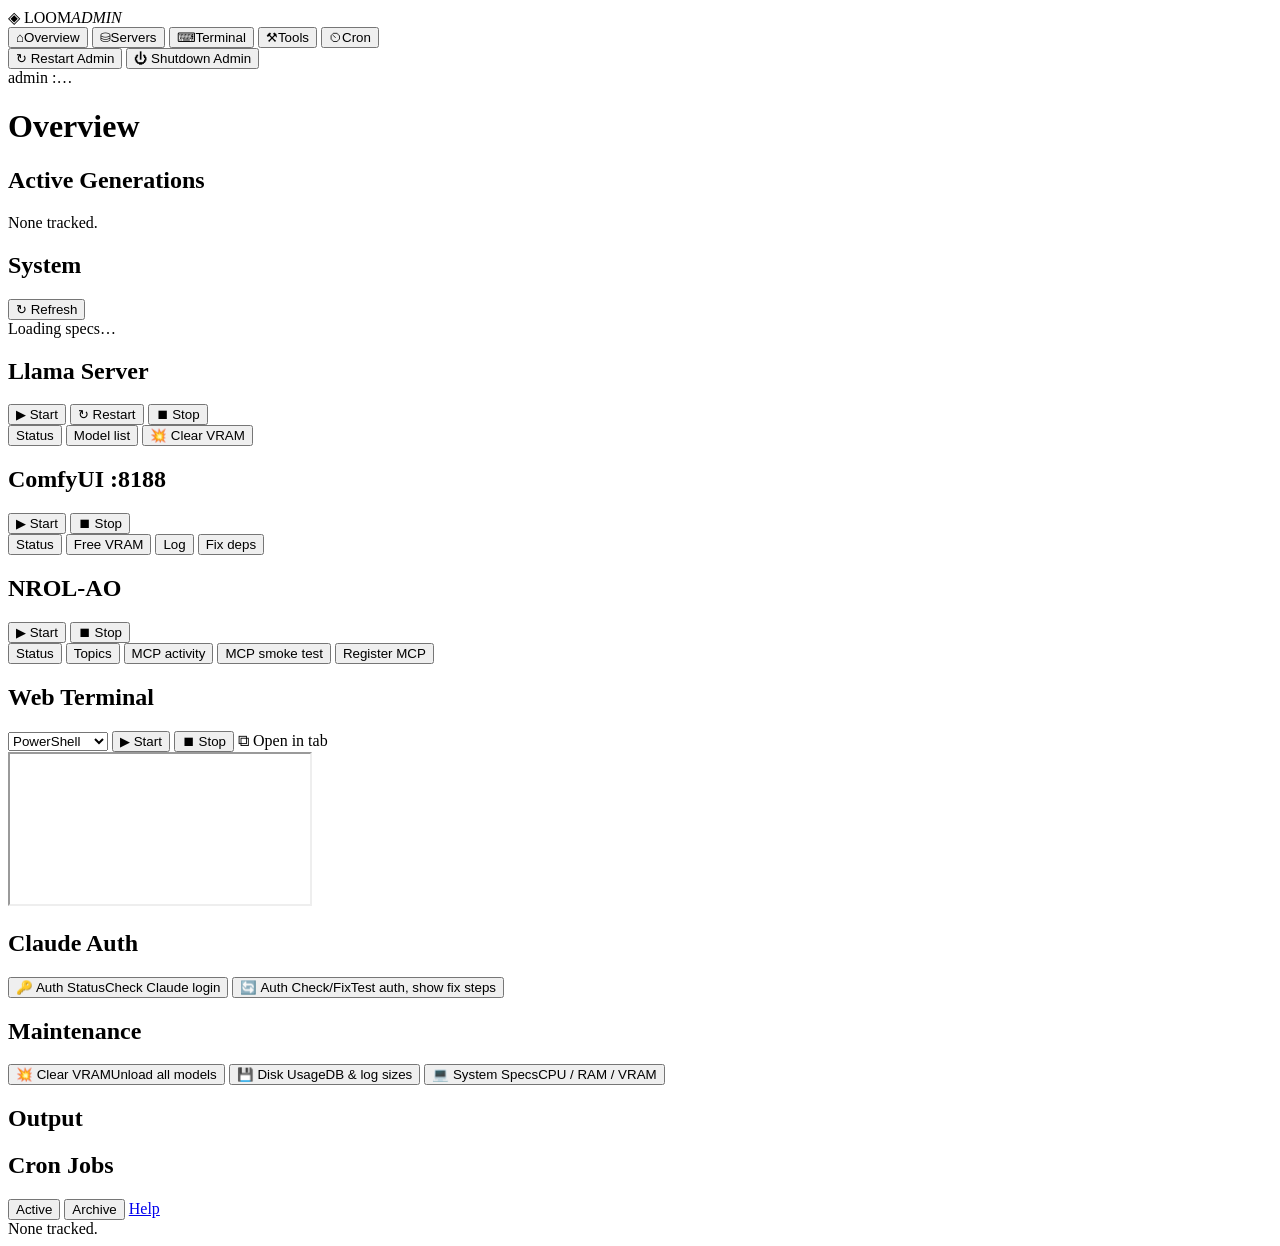
==== static/admin/index.html @ d2b14dba "feat(admin): slick dashboard SPA + ttyd web terminal Replace the 600-line server-rendered f-string d" ====
<!DOCTYPE html>
<html lang="en">
<head>
    <meta charset="UTF-8">
    <meta name="viewport" content="width=device-width, initial-scale=1.0">
    <title>Loom Admin</title>
    <link rel="icon" href="data:image/svg+xml,<svg xmlns='http://www.w3.org/2000/svg' viewBox='0 0 32 32'><text x='4' y='25' font-size='24' fill='%2300ffff'>◈</text></svg>">
    <link rel="preconnect" href="https://fonts.googleapis.com">
    <link rel="preconnect" href="https://fonts.gstatic.com" crossorigin>
    <link href="https://fonts.googleapis.com/css2?family=Orbitron:wght@400;500;600;700&family=Space+Grotesk:wght@300;400;500;600;700&display=swap" rel="stylesheet">
    <link rel="stylesheet" href="/assets/admin.css?v=1">
</head>
<body>
    <div class="bg-glow bg-glow-1"></div>
    <div class="bg-glow bg-glow-2"></div>
    <div class="bg-grid"></div>

    <div id="shell">
        <aside id="sidebar">
            <div class="brand">
                <span class="brand-mark">◈</span>
                <span class="brand-text">LOOM<em>ADMIN</em></span>
            </div>
            <nav id="nav">
                <button class="nav-item active" data-view="overview"><span class="nav-icon">⌂</span><span class="nav-label">Overview</span></button>
                <button class="nav-item" data-view="servers"><span class="nav-icon">⛁</span><span class="nav-label">Servers</span></button>
                <button class="nav-item" data-view="terminal"><span class="nav-icon">⌨</span><span class="nav-label">Terminal</span></button>
                <button class="nav-item" data-view="tools"><span class="nav-icon">⚒</span><span class="nav-label">Tools</span></button>
                <button class="nav-item" data-view="cron"><span class="nav-icon">⏲</span><span class="nav-label">Cron</span></button>
            </nav>
            <div class="sidebar-foot">
                <div class="pulse-grid" id="pulse-grid" title="Live port probes"></div>
                <button class="btn btn-cyan btn-block" id="btn-admin-restart">↻ Restart Admin</button>
                <button class="btn btn-warn btn-block" id="btn-admin-shutdown">⏻ Shutdown Admin</button>
                <div class="foot-note">admin :<span id="admin-port">…</span></div>
            </div>
        </aside>

        <main id="content">
            <header id="topbar">
                <h1 id="view-title">Overview</h1>
                <div id="quick-links" class="quick-links"></div>
            </header>

            <!-- ── Overview ─────────────────────────────────────────── -->
            <section id="view-overview" class="view active">
                <div class="card-row" id="instance-cards"></div>

                <div class="card">
                    <div class="card-head">
                        <h2>Active Generations <span class="count" id="gens-count"></span></h2>
                    </div>
                    <div id="generations-empty" class="empty-note">None tracked.</div>
                    <table id="generations-table" class="data-table" style="display:none;">
                        <thead><tr><th>Conv</th><th>Draft</th><th>PID</th><th>Status</th><th>Mode</th><th>Age</th><th></th></tr></thead>
                        <tbody id="generations-body"></tbody>
                    </table>
                </div>

                <div class="card">
                    <div class="card-head">
                        <h2>System</h2>
                        <button class="btn btn-ghost" id="btn-specs-refresh">↻ Refresh</button>
                    </div>
                    <div id="specs-panel" class="specs-host"><div class="empty-note">Loading specs…</div></div>
                </div>
            </section>

            <!-- ── Servers ──────────────────────────────────────────── -->
            <section id="view-servers" class="view">
                <div class="card server-card" data-server="llama">
                    <div class="card-head">
                        <h2><span class="dot" id="dot-llama"></span> Llama Server <span class="port-tag" id="llama-port-tag"></span></h2>
                        <div class="head-actions">
                            <button class="btn btn-green" onclick="runTool('llama-start', {target:'out-llama'})">▶ Start</button>
                            <button class="btn btn-cyan" onclick="runTool('llama-restart', {target:'out-llama'})">↻ Restart</button>
                            <button class="btn btn-warn" onclick="confirmTool('llama-stop', 'Stop Llama Server?', {target:'out-llama'})">⏹ Stop</button>
                        </div>
                    </div>
                    <div class="action-row">
                        <button class="btn btn-ghost" onclick="runTool('llama-status', {target:'out-llama'})">Status</button>
                        <button class="btn btn-ghost" onclick="runTool('llama-models', {target:'out-llama'})">Model list</button>
                        <button class="btn btn-ghost" onclick="runTool('clear-vram', {target:'out-llama'})">💥 Clear VRAM</button>
                    </div>
                    <pre class="server-out" id="out-llama"></pre>
                </div>

                <div class="card server-card" data-server="comfy">
                    <div class="card-head">
                        <h2><span class="dot" id="dot-comfy"></span> ComfyUI <span class="port-tag">:8188</span></h2>
                        <div class="head-actions">
                            <button class="btn btn-green" onclick="runTool('comfyui-start', {target:'out-comfy'})">▶ Start</button>
                            <button class="btn btn-warn" onclick="confirmTool('comfyui-stop', 'Kill ComfyUI?', {target:'out-comfy'})">⏹ Stop</button>
                        </div>
                    </div>
                    <div class="action-row">
                        <button class="btn btn-ghost" onclick="runTool('comfyui-status', {target:'out-comfy'})">Status</button>
                        <button class="btn btn-ghost" onclick="runTool('comfyui-free', {target:'out-comfy'})">Free VRAM</button>
                        <button class="btn btn-ghost" onclick="runTool('comfyui-log', {target:'out-comfy', method:'GET'})">Log</button>
                        <button class="btn btn-ghost" onclick="runTool('comfyui-fix-deps', {target:'out-comfy'})">Fix deps</button>
                    </div>
                    <pre class="server-out" id="out-comfy"></pre>
                </div>

                <div class="card server-card" data-server="nrol">
                    <div class="card-head">
                        <h2><span class="dot" id="dot-nrol"></span> NROL-AO <span class="port-tag" id="nrol-port-tag"></span></h2>
                        <div class="head-actions">
                            <button class="btn btn-green" onclick="runTool('nrol-dashboard-start', {target:'out-nrol'})">▶ Start</button>
                            <button class="btn btn-warn" onclick="confirmTool('nrol-dashboard-stop', 'Stop NROL-AO dashboard if Loom admin launched it?', {target:'out-nrol'})">⏹ Stop</button>
                        </div>
                    </div>
                    <div class="action-row">
                        <button class="btn btn-ghost" onclick="runTool('nrol-status', {target:'out-nrol'})">Status</button>
                        <button class="btn btn-ghost" onclick="runTool('nrol-topic-status', {target:'out-nrol'})">Topics</button>
                        <button class="btn btn-ghost" onclick="runTool('nrol-mcp-activity', {target:'out-nrol'})">MCP activity</button>
                        <button class="btn btn-ghost" onclick="runTool('nrol-mcp-smoke', {target:'out-nrol'})">MCP smoke test</button>
                        <button class="btn btn-ghost" onclick="confirmTool('nrol-mcp-register', 'Register nrol-ao MCP in Claude Code user config?', {target:'out-nrol'})">Register MCP</button>
                    </div>
                    <pre class="server-out" id="out-nrol"></pre>
                </div>
            </section>

            <!-- ── Terminal ─────────────────────────────────────────── -->
            <section id="view-terminal" class="view">
                <div class="card term-card">
                    <div class="card-head">
                        <h2><span class="dot" id="dot-ttyd"></span> Web Terminal <span class="port-tag" id="ttyd-port-tag"></span></h2>
                        <div class="head-actions">
                            <select id="ttyd-shell" class="select">
                                <option value="powershell">PowerShell</option>
                                <option value="cmd">cmd</option>
                                <option value="claude">Claude Code</option>
                            </select>
                            <button class="btn btn-green" id="btn-ttyd-start">▶ Start</button>
                            <button class="btn btn-warn" id="btn-ttyd-stop">⏹ Stop</button>
                            <a class="btn btn-ghost" id="ttyd-open" target="_blank" rel="noopener">⧉ Open in tab</a>
                        </div>
                    </div>
                    <div id="ttyd-hint" class="empty-note"></div>
                    <iframe id="ttyd-frame" title="ttyd terminal"></iframe>
                </div>
            </section>

            <!-- ── Tools ────────────────────────────────────────────── -->
            <section id="view-tools" class="view">
                <div class="card">
                    <div class="card-head"><h2>Claude Auth</h2></div>
                    <div class="tools-grid">
                        <button class="tool-btn" onclick="runTool('auth-status')"><span class="icon">🔑</span> Auth Status<span class="label">Check Claude login</span></button>
                        <button class="tool-btn" onclick="runTool('auth-refresh')"><span class="icon">🔄</span> Auth Check/Fix<span class="label">Test auth, show fix steps</span></button>
                    </div>
                </div>
                <div class="card">
                    <div class="card-head"><h2>Maintenance</h2></div>
                    <div class="tools-grid">
                        <button class="tool-btn" onclick="runTool('clear-vram')"><span class="icon">💥</span> Clear VRAM<span class="label">Unload all models</span></button>
                        <button class="tool-btn" onclick="runTool('disk-usage')"><span class="icon">💾</span> Disk Usage<span class="label">DB &amp; log sizes</span></button>
                        <button class="tool-btn" onclick="runTool('system-specs')"><span class="icon">💻</span> System Specs<span class="label">CPU / RAM / VRAM</span></button>
                    </div>
                </div>
                <div class="card">
                    <div class="card-head"><h2>Output</h2></div>
                    <div id="tool-output"></div>
                </div>
            </section>

            <!-- ── Cron ─────────────────────────────────────────────── -->
            <section id="view-cron" class="view">
                <div class="card">
                    <div class="card-head">
                        <h2>Cron Jobs <span class="count" id="cron-count"></span></h2>
                        <div class="head-actions">
                            <button id="cron-active-tab" class="btn btn-ghost active" onclick="setCronTab(false)">Active</button>
                            <button id="cron-archive-tab" class="btn btn-ghost" onclick="setCronTab(true)">Archive</button>
                            <a href="/api/cron-help-proxy" target="_blank" class="btn btn-ghost">Help</a>
                        </div>
                    </div>
                    <div id="cron-empty" class="empty-note">None tracked.</div>
                    <table id="cron-table" class="data-table" style="display:none;">
                        <thead><tr><th>ID</th><th>Conv</th><th>Script</th><th>Repeat</th><th>Last</th><th>Next</th><th>Status</th><th>Details</th><th>Actions</th></tr></thead>
                        <tbody id="cron-body"></tbody>
                    </table>
                </div>
            </section>
        </main>
    </div>

    <div id="toast"></div>
    <script src="/assets/admin.js?v=1"></script>
</body>
</html>
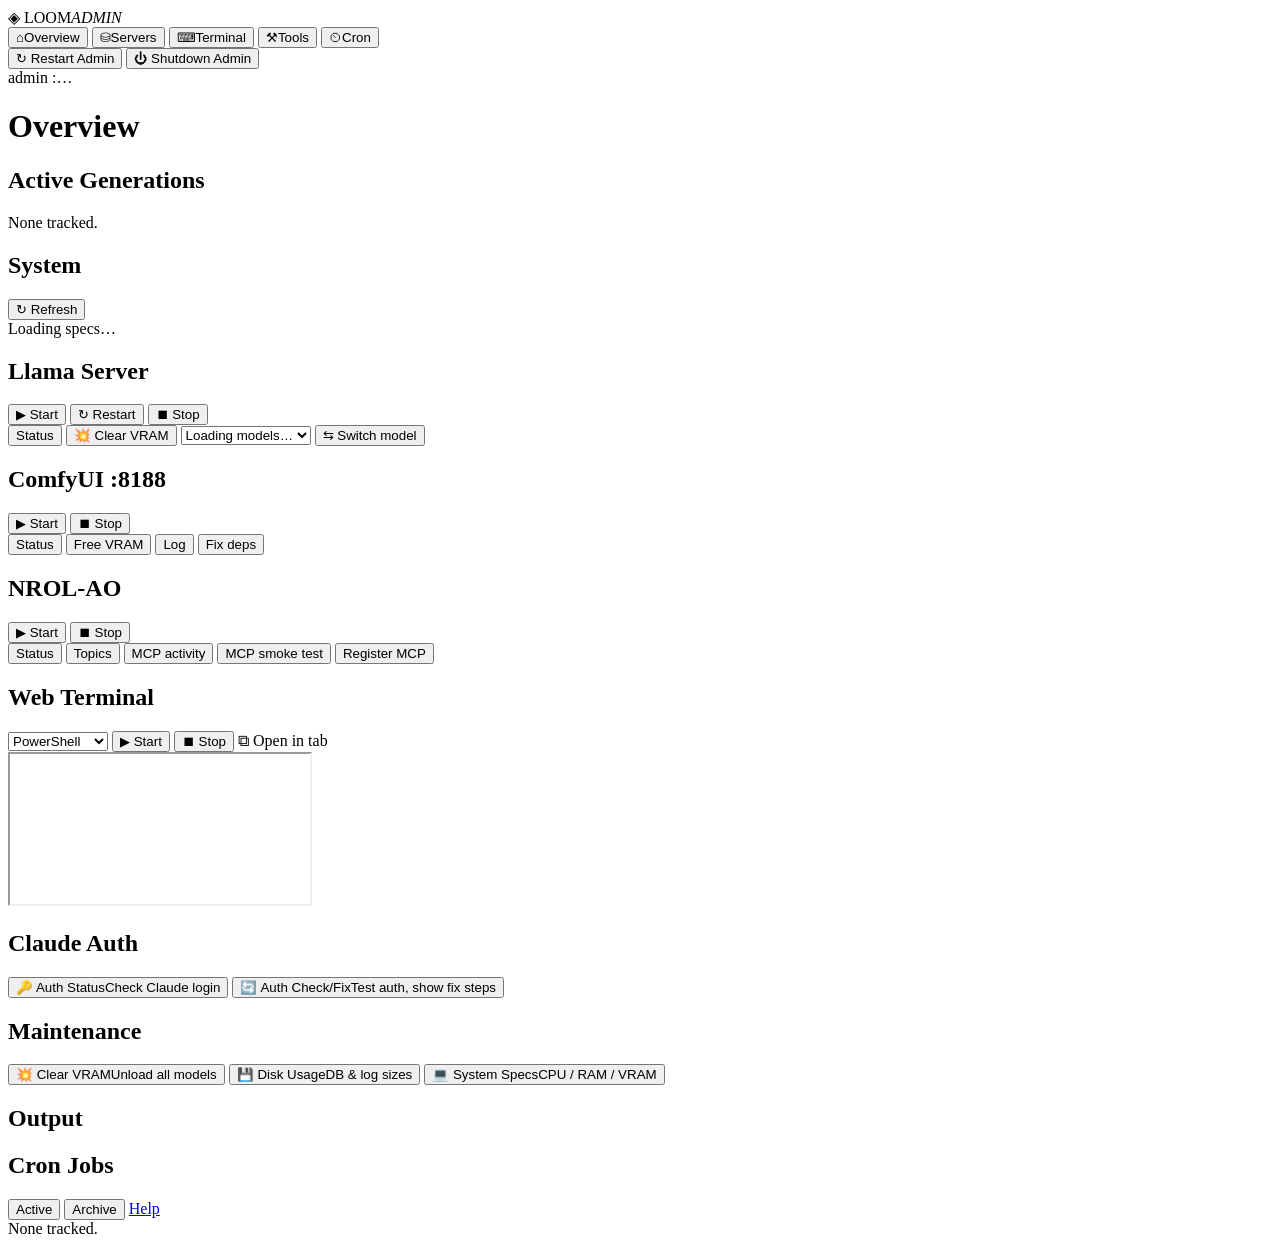
==== commit 6b25fcd5: "fix(ui+admin): NROL-AO conversation badge, admin CORS, llama switch-model control NROL-AO operator c" ====
--- a/static/admin/index.html
+++ b/static/admin/index.html
@@ -8,7 +8,7 @@
     <link rel="preconnect" href="https://fonts.googleapis.com">
     <link rel="preconnect" href="https://fonts.gstatic.com" crossorigin>
     <link href="https://fonts.googleapis.com/css2?family=Orbitron:wght@400;500;600;700&family=Space+Grotesk:wght@300;400;500;600;700&display=swap" rel="stylesheet">
-    <link rel="stylesheet" href="/assets/admin.css?v=1">
+    <link rel="stylesheet" href="/assets/admin.css?v=2">
 </head>
 <body>
     <div class="bg-glow bg-glow-1"></div>
@@ -79,8 +79,12 @@
                     </div>
                     <div class="action-row">
                         <button class="btn btn-ghost" onclick="runTool('llama-status', {target:'out-llama'})">Status</button>
-                        <button class="btn btn-ghost" onclick="runTool('llama-models', {target:'out-llama'})">Model list</button>
                         <button class="btn btn-ghost" onclick="runTool('clear-vram', {target:'out-llama'})">💥 Clear VRAM</button>
+                        <span class="action-spacer"></span>
+                        <select id="llama-model-switch" class="select" title="Switch llama-server to another GGUF (stop + reload, ~30-90s)">
+                            <option value="">Loading models…</option>
+                        </select>
+                        <button class="btn btn-cyan" id="btn-llama-switch" title="Restart llama-server with the selected model">⇆ Switch model</button>
                     </div>
                     <pre class="server-out" id="out-llama"></pre>
                 </div>
@@ -187,6 +191,6 @@
     </div>
 
     <div id="toast"></div>
-    <script src="/assets/admin.js?v=1"></script>
+    <script src="/assets/admin.js?v=2"></script>
 </body>
 </html>
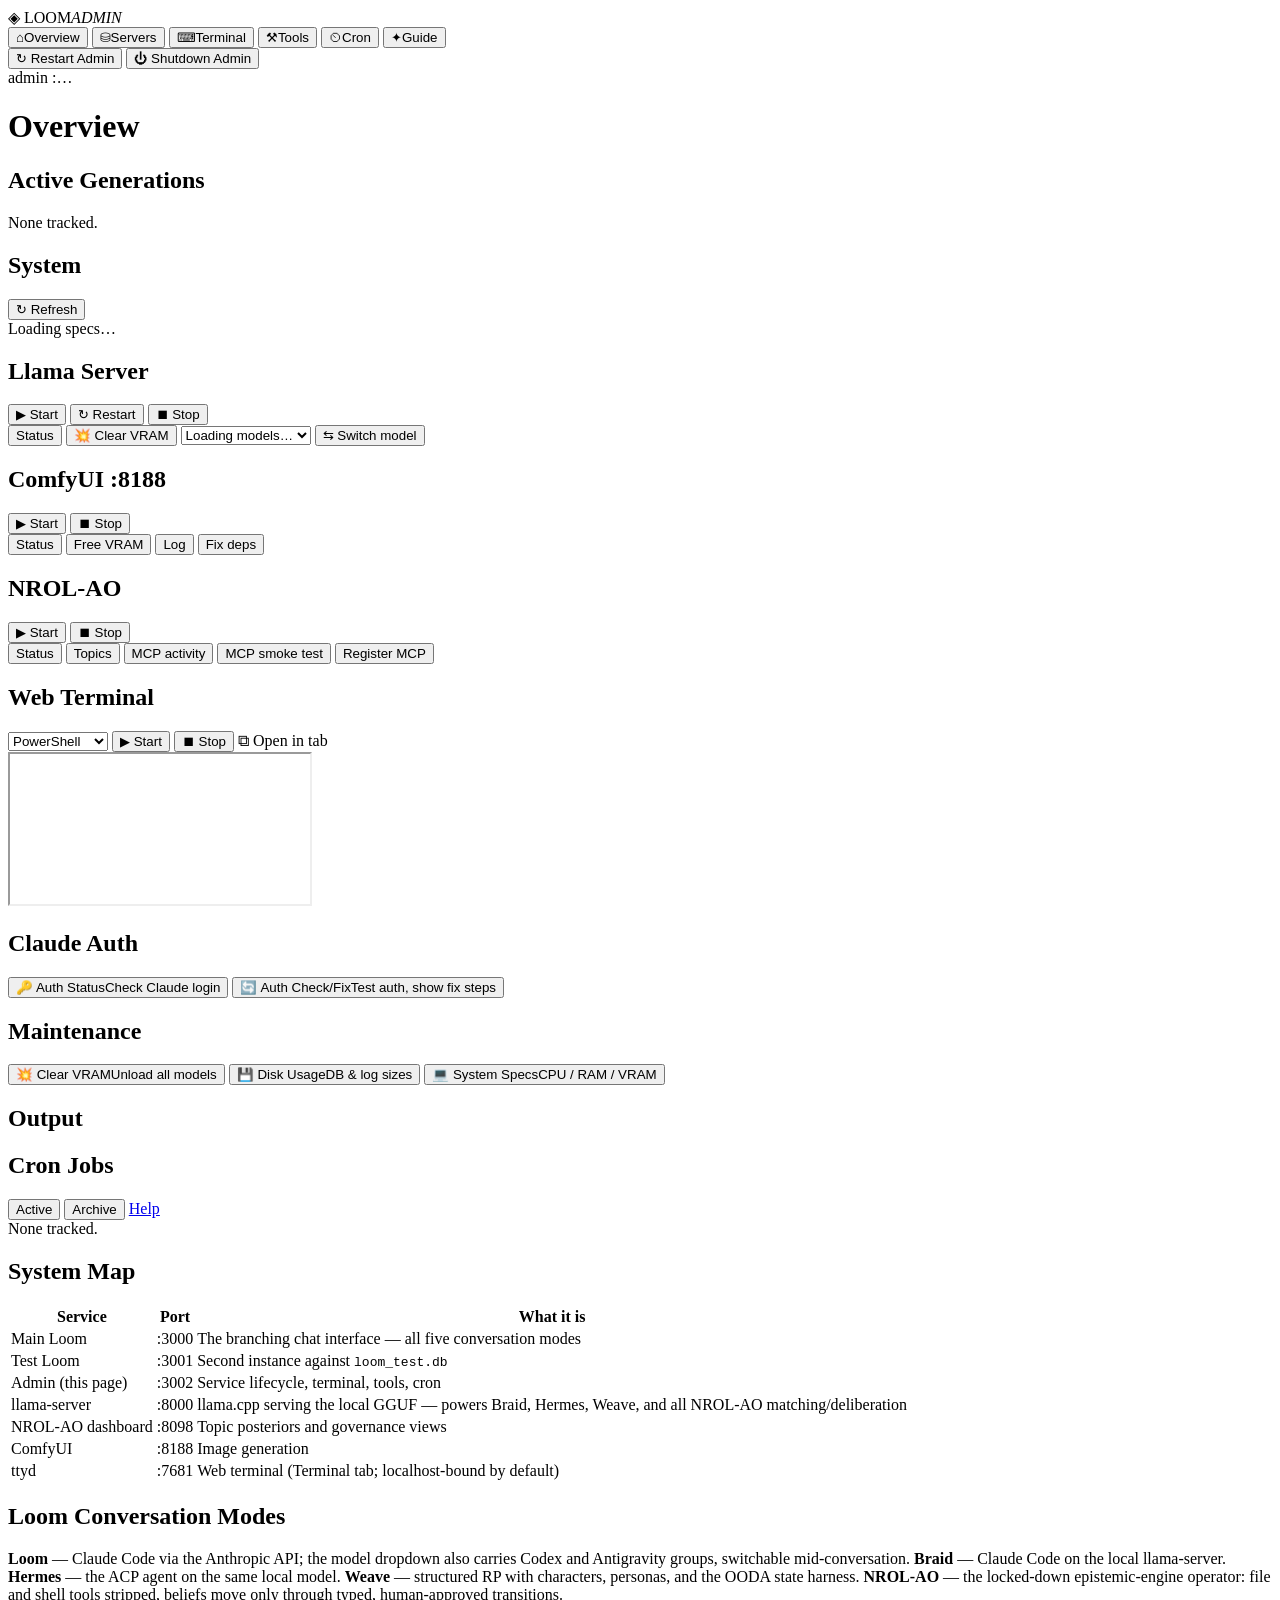
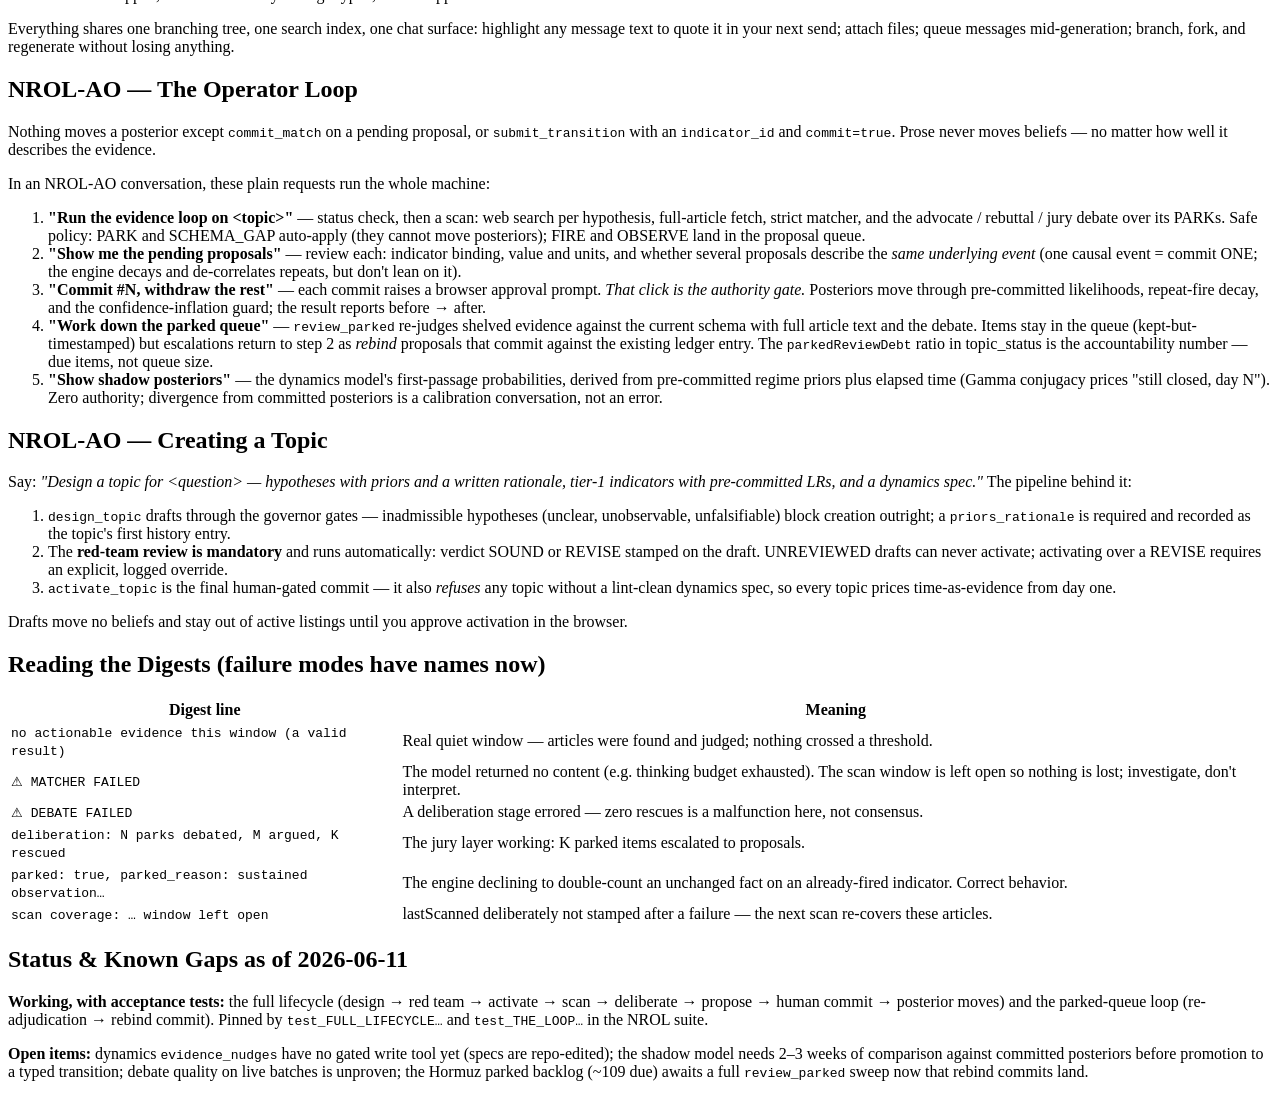
==== commit bbd363d3: "docs(admin): Guide tab — system map, modes, NROL-AO operator manual, digest glossary A user guide li" ====
--- a/static/admin/index.html
+++ b/static/admin/index.html
@@ -8,7 +8,7 @@
     <link rel="preconnect" href="https://fonts.googleapis.com">
     <link rel="preconnect" href="https://fonts.gstatic.com" crossorigin>
     <link href="https://fonts.googleapis.com/css2?family=Orbitron:wght@400;500;600;700&family=Space+Grotesk:wght@300;400;500;600;700&display=swap" rel="stylesheet">
-    <link rel="stylesheet" href="/assets/admin.css?v=2">
+    <link rel="stylesheet" href="/assets/admin.css?v=3">
 </head>
 <body>
     <div class="bg-glow bg-glow-1"></div>
@@ -27,6 +27,7 @@
                 <button class="nav-item" data-view="terminal"><span class="nav-icon">⌨</span><span class="nav-label">Terminal</span></button>
                 <button class="nav-item" data-view="tools"><span class="nav-icon">⚒</span><span class="nav-label">Tools</span></button>
                 <button class="nav-item" data-view="cron"><span class="nav-icon">⏲</span><span class="nav-label">Cron</span></button>
+                <button class="nav-item" data-view="guide"><span class="nav-icon">✦</span><span class="nav-label">Guide</span></button>
             </nav>
             <div class="sidebar-foot">
                 <div class="pulse-grid" id="pulse-grid" title="Live port probes"></div>
@@ -187,10 +188,79 @@
                     </table>
                 </div>
             </section>
+            <!-- ── Guide ────────────────────────────────────────────── -->
+            <section id="view-guide" class="view">
+                <div class="card guide">
+                    <div class="card-head"><h2>System Map</h2></div>
+                    <table class="data-table">
+                        <thead><tr><th>Service</th><th>Port</th><th>What it is</th></tr></thead>
+                        <tbody>
+                            <tr><td>Main Loom</td><td>:3000</td><td>The branching chat interface — all five conversation modes</td></tr>
+                            <tr><td>Test Loom</td><td>:3001</td><td>Second instance against <code>loom_test.db</code></td></tr>
+                            <tr><td>Admin (this page)</td><td>:3002</td><td>Service lifecycle, terminal, tools, cron</td></tr>
+                            <tr><td>llama-server</td><td>:8000</td><td>llama.cpp serving the local GGUF — powers Braid, Hermes, Weave, and all NROL-AO matching/deliberation</td></tr>
+                            <tr><td>NROL-AO dashboard</td><td>:8098</td><td>Topic posteriors and governance views</td></tr>
+                            <tr><td>ComfyUI</td><td>:8188</td><td>Image generation</td></tr>
+                            <tr><td>ttyd</td><td>:7681</td><td>Web terminal (Terminal tab; localhost-bound by default)</td></tr>
+                        </tbody>
+                    </table>
+                </div>
+
+                <div class="card guide">
+                    <div class="card-head"><h2>Loom Conversation Modes</h2></div>
+                    <p><strong>Loom</strong> — Claude Code via the Anthropic API; the model dropdown also carries Codex and Antigravity groups, switchable mid-conversation. <strong>Braid</strong> — Claude Code on the local llama-server. <strong>Hermes</strong> — the ACP agent on the same local model. <strong>Weave</strong> — structured RP with characters, personas, and the OODA state harness. <strong>NROL-AO</strong> — the locked-down epistemic-engine operator: file and shell tools stripped, beliefs move only through typed, human-approved transitions.</p>
+                    <p>Everything shares one branching tree, one search index, one chat surface: highlight any message text to quote it in your next send; attach files; queue messages mid-generation; branch, fork, and regenerate without losing anything.</p>
+                </div>
+
+                <div class="card guide">
+                    <div class="card-head"><h2>NROL-AO — The Operator Loop</h2></div>
+                    <p class="guide-rule">Nothing moves a posterior except <code>commit_match</code> on a pending proposal, or <code>submit_transition</code> with an <code>indicator_id</code> and <code>commit=true</code>. Prose never moves beliefs — no matter how well it describes the evidence.</p>
+                    <p>In an NROL-AO conversation, these plain requests run the whole machine:</p>
+                    <ol>
+                        <li><strong>"Run the evidence loop on &lt;topic&gt;"</strong> — status check, then a scan: web search per hypothesis, full-article fetch, strict matcher, and the advocate / rebuttal / jury debate over its PARKs. Safe policy: PARK and SCHEMA_GAP auto-apply (they cannot move posteriors); FIRE and OBSERVE land in the proposal queue.</li>
+                        <li><strong>"Show me the pending proposals"</strong> — review each: indicator binding, value and units, and whether several proposals describe the <em>same underlying event</em> (one causal event = commit ONE; the engine decays and de-correlates repeats, but don't lean on it).</li>
+                        <li><strong>"Commit #N, withdraw the rest"</strong> — each commit raises a browser approval prompt. <em>That click is the authority gate.</em> Posteriors move through pre-committed likelihoods, repeat-fire decay, and the confidence-inflation guard; the result reports before → after.</li>
+                        <li><strong>"Work down the parked queue"</strong> — <code>review_parked</code> re-judges shelved evidence against the current schema with full article text and the debate. Items stay in the queue (kept-but-timestamped) but escalations return to step 2 as <em>rebind</em> proposals that commit against the existing ledger entry. The <code>parkedReviewDebt</code> ratio in topic_status is the accountability number — due items, not queue size.</li>
+                        <li><strong>"Show shadow posteriors"</strong> — the dynamics model's first-passage probabilities, derived from pre-committed regime priors plus elapsed time (Gamma conjugacy prices "still closed, day N"). Zero authority; divergence from committed posteriors is a calibration conversation, not an error.</li>
+                    </ol>
+                </div>
+
+                <div class="card guide">
+                    <div class="card-head"><h2>NROL-AO — Creating a Topic</h2></div>
+                    <p>Say: <em>"Design a topic for &lt;question&gt; — hypotheses with priors and a written rationale, tier-1 indicators with pre-committed LRs, and a dynamics spec."</em> The pipeline behind it:</p>
+                    <ol>
+                        <li><code>design_topic</code> drafts through the governor gates — inadmissible hypotheses (unclear, unobservable, unfalsifiable) block creation outright; a <code>priors_rationale</code> is required and recorded as the topic's first history entry.</li>
+                        <li>The <strong>red-team review is mandatory</strong> and runs automatically: verdict SOUND or REVISE stamped on the draft. UNREVIEWED drafts can never activate; activating over a REVISE requires an explicit, logged override.</li>
+                        <li><code>activate_topic</code> is the final human-gated commit — it also <em>refuses</em> any topic without a lint-clean dynamics spec, so every topic prices time-as-evidence from day one.</li>
+                    </ol>
+                    <p>Drafts move no beliefs and stay out of active listings until you approve activation in the browser.</p>
+                </div>
+
+                <div class="card guide">
+                    <div class="card-head"><h2>Reading the Digests (failure modes have names now)</h2></div>
+                    <table class="data-table">
+                        <thead><tr><th>Digest line</th><th>Meaning</th></tr></thead>
+                        <tbody>
+                            <tr><td><code>no actionable evidence this window (a valid result)</code></td><td>Real quiet window — articles were found and judged; nothing crossed a threshold.</td></tr>
+                            <tr><td><code>⚠ MATCHER FAILED</code></td><td>The model returned no content (e.g. thinking budget exhausted). The scan window is left open so nothing is lost; investigate, don't interpret.</td></tr>
+                            <tr><td><code>⚠ DEBATE FAILED</code></td><td>A deliberation stage errored — zero rescues is a malfunction here, not consensus.</td></tr>
+                            <tr><td><code>deliberation: N parks debated, M argued, K rescued</code></td><td>The jury layer working: K parked items escalated to proposals.</td></tr>
+                            <tr><td><code>parked: true, parked_reason: sustained observation…</code></td><td>The engine declining to double-count an unchanged fact on an already-fired indicator. Correct behavior.</td></tr>
+                            <tr><td><code>scan coverage: … window left open</code></td><td>lastScanned deliberately not stamped after a failure — the next scan re-covers these articles.</td></tr>
+                        </tbody>
+                    </table>
+                </div>
+
+                <div class="card guide">
+                    <div class="card-head"><h2>Status &amp; Known Gaps <span class="count">as of 2026-06-11</span></h2></div>
+                    <p><strong>Working, with acceptance tests:</strong> the full lifecycle (design → red team → activate → scan → deliberate → propose → human commit → posterior moves) and the parked-queue loop (re-adjudication → rebind commit). Pinned by <code>test_FULL_LIFECYCLE…</code> and <code>test_THE_LOOP…</code> in the NROL suite.</p>
+                    <p><strong>Open items:</strong> dynamics <code>evidence_nudges</code> have no gated write tool yet (specs are repo-edited); the shadow model needs 2–3 weeks of comparison against committed posteriors before promotion to a typed transition; debate quality on live batches is unproven; the Hormuz parked backlog (~109 due) awaits a full <code>review_parked</code> sweep now that rebind commits land.</p>
+                </div>
+            </section>
         </main>
     </div>
 
     <div id="toast"></div>
-    <script src="/assets/admin.js?v=2"></script>
+    <script src="/assets/admin.js?v=3"></script>
 </body>
 </html>
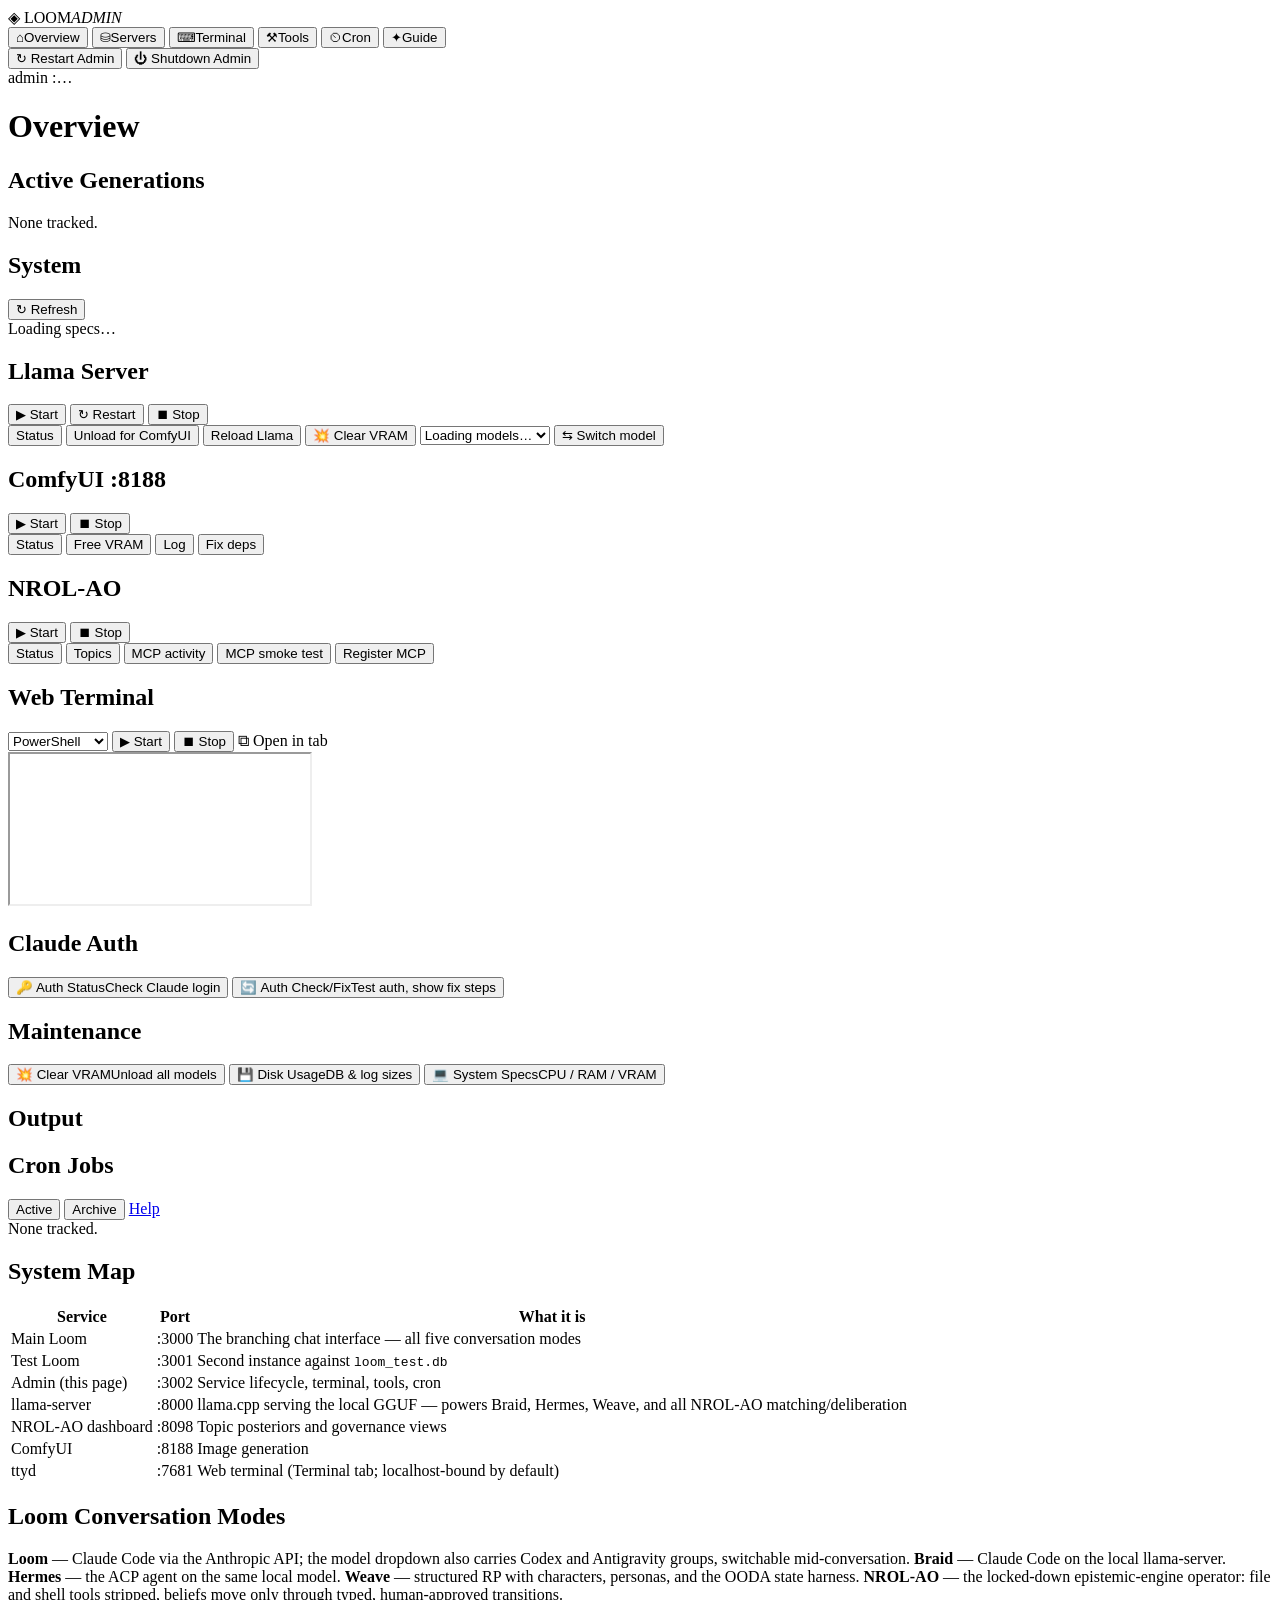
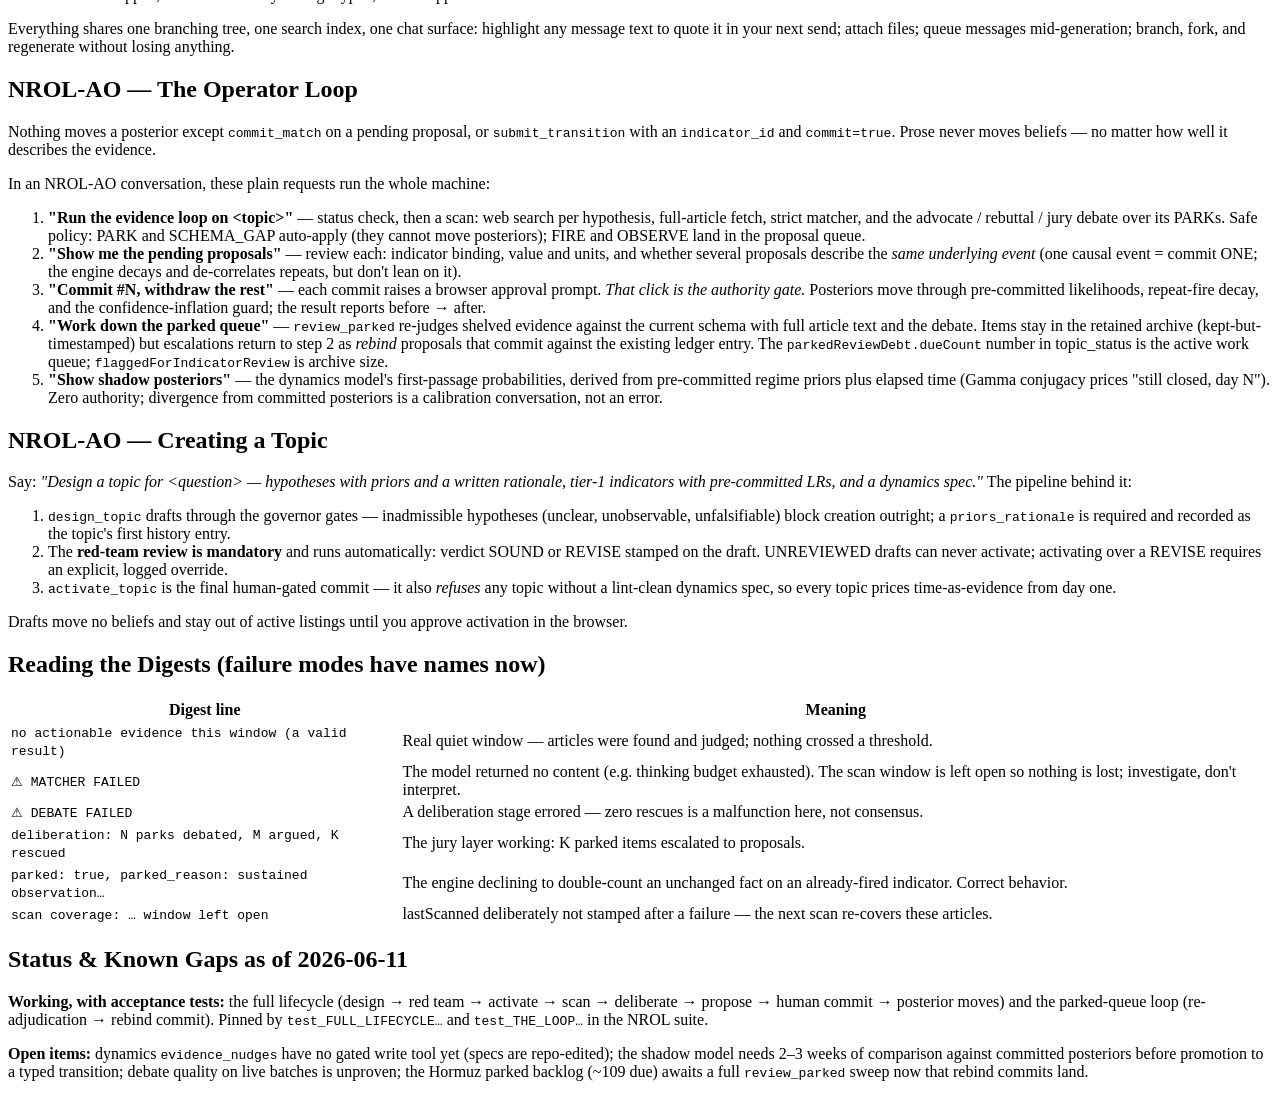
==== commit 8a70d9e6: "Harden Loom operator workflows" ====
--- a/static/admin/index.html
+++ b/static/admin/index.html
@@ -80,6 +80,8 @@
                     </div>
                     <div class="action-row">
                         <button class="btn btn-ghost" onclick="runTool('llama-status', {target:'out-llama'})">Status</button>
+                        <button class="btn btn-warn" id="btn-llama-unload" title="Stop llama-server to release model VRAM for ComfyUI">Unload for ComfyUI</button>
+                        <button class="btn btn-green" id="btn-llama-reload" title="Start llama-server again with the selected/default model">Reload Llama</button>
                         <button class="btn btn-ghost" onclick="runTool('clear-vram', {target:'out-llama'})">💥 Clear VRAM</button>
                         <span class="action-spacer"></span>
                         <select id="llama-model-switch" class="select" title="Switch llama-server to another GGUF (stop + reload, ~30-90s)">
@@ -220,7 +222,7 @@
                         <li><strong>"Run the evidence loop on &lt;topic&gt;"</strong> — status check, then a scan: web search per hypothesis, full-article fetch, strict matcher, and the advocate / rebuttal / jury debate over its PARKs. Safe policy: PARK and SCHEMA_GAP auto-apply (they cannot move posteriors); FIRE and OBSERVE land in the proposal queue.</li>
                         <li><strong>"Show me the pending proposals"</strong> — review each: indicator binding, value and units, and whether several proposals describe the <em>same underlying event</em> (one causal event = commit ONE; the engine decays and de-correlates repeats, but don't lean on it).</li>
                         <li><strong>"Commit #N, withdraw the rest"</strong> — each commit raises a browser approval prompt. <em>That click is the authority gate.</em> Posteriors move through pre-committed likelihoods, repeat-fire decay, and the confidence-inflation guard; the result reports before → after.</li>
-                        <li><strong>"Work down the parked queue"</strong> — <code>review_parked</code> re-judges shelved evidence against the current schema with full article text and the debate. Items stay in the queue (kept-but-timestamped) but escalations return to step 2 as <em>rebind</em> proposals that commit against the existing ledger entry. The <code>parkedReviewDebt</code> ratio in topic_status is the accountability number — due items, not queue size.</li>
+                        <li><strong>"Work down the parked queue"</strong> — <code>review_parked</code> re-judges shelved evidence against the current schema with full article text and the debate. Items stay in the retained archive (kept-but-timestamped) but escalations return to step 2 as <em>rebind</em> proposals that commit against the existing ledger entry. The <code>parkedReviewDebt.dueCount</code> number in topic_status is the active work queue; <code>flaggedForIndicatorReview</code> is archive size.</li>
                         <li><strong>"Show shadow posteriors"</strong> — the dynamics model's first-passage probabilities, derived from pre-committed regime priors plus elapsed time (Gamma conjugacy prices "still closed, day N"). Zero authority; divergence from committed posteriors is a calibration conversation, not an error.</li>
                     </ol>
                 </div>
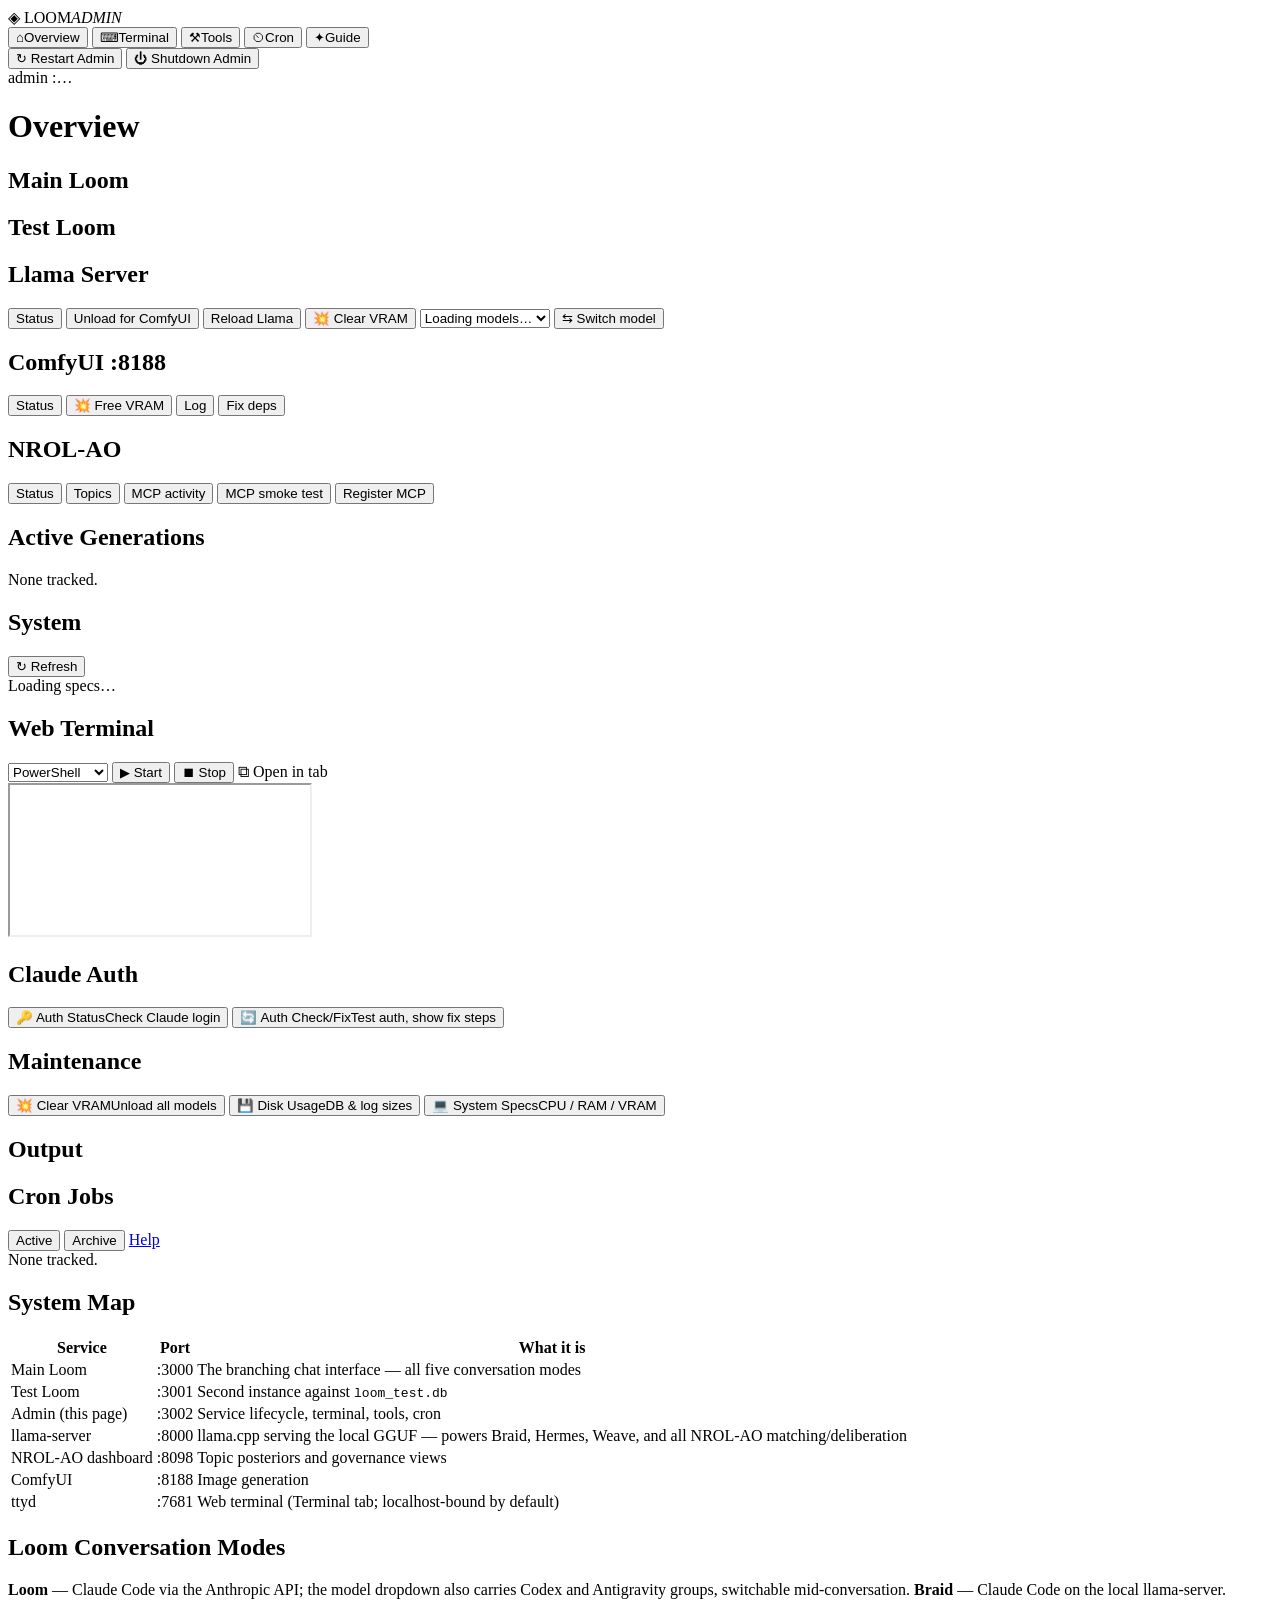
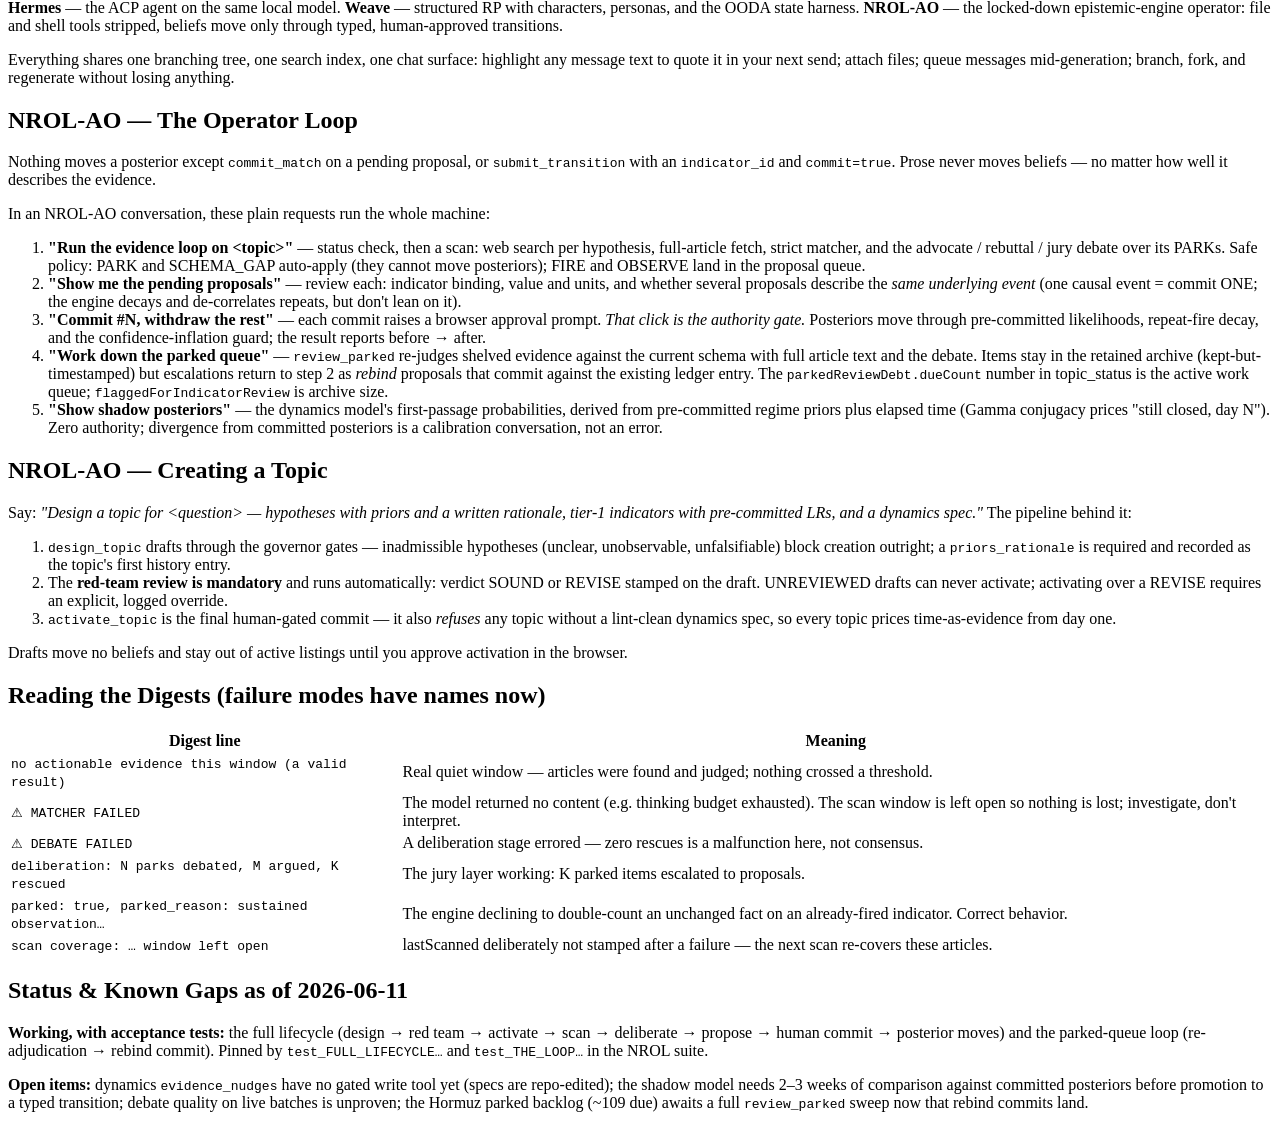
==== commit 00368e5c: "feat: umans provider port + ollama/vllm deletion + admin/test refinements Pre-existing in-progress w" ====
--- a/static/admin/index.html
+++ b/static/admin/index.html
@@ -8,7 +8,7 @@
     <link rel="preconnect" href="https://fonts.googleapis.com">
     <link rel="preconnect" href="https://fonts.gstatic.com" crossorigin>
     <link href="https://fonts.googleapis.com/css2?family=Orbitron:wght@400;500;600;700&family=Space+Grotesk:wght@300;400;500;600;700&display=swap" rel="stylesheet">
-    <link rel="stylesheet" href="/assets/admin.css?v=3">
+    <link rel="stylesheet" href="/assets/admin.css?v=4">
 </head>
 <body>
     <div class="bg-glow bg-glow-1"></div>
@@ -23,7 +23,6 @@
             </div>
             <nav id="nav">
                 <button class="nav-item active" data-view="overview"><span class="nav-icon">⌂</span><span class="nav-label">Overview</span></button>
-                <button class="nav-item" data-view="servers"><span class="nav-icon">⛁</span><span class="nav-label">Servers</span></button>
                 <button class="nav-item" data-view="terminal"><span class="nav-icon">⌨</span><span class="nav-label">Terminal</span></button>
                 <button class="nav-item" data-view="tools"><span class="nav-icon">⚒</span><span class="nav-label">Tools</span></button>
                 <button class="nav-item" data-view="cron"><span class="nav-icon">⏲</span><span class="nav-label">Cron</span></button>
@@ -45,7 +44,79 @@
 
             <!-- ── Overview ─────────────────────────────────────────── -->
             <section id="view-overview" class="view active">
-                <div class="card-row" id="instance-cards"></div>
+                <div class="servers-grid">
+                    <div class="card server-card" data-server="main">
+                        <div class="card-head">
+                            <h2><span class="dot" id="dot-main"></span> Main Loom <span class="port-tag" id="main-port-tag"></span> <span id="main-managed-tag"></span></h2>
+                            <div class="head-actions" id="head-actions-main"></div>
+                        </div>
+                        <div class="action-row">
+                            <span id="main-db-label"></span>
+                            <span id="main-pid-label" class="port-tag"></span>
+                        </div>
+                        <pre class="server-out" id="out-main"></pre>
+                    </div>
+
+                    <div class="card server-card" data-server="test">
+                        <div class="card-head">
+                            <h2><span class="dot" id="dot-test"></span> Test Loom <span class="port-tag" id="test-port-tag"></span> <span id="test-managed-tag"></span></h2>
+                            <div class="head-actions" id="head-actions-test"></div>
+                        </div>
+                        <div class="action-row">
+                            <span id="test-db-label"></span>
+                            <span id="test-pid-label" class="port-tag"></span>
+                        </div>
+                        <pre class="server-out" id="out-test"></pre>
+                    </div>
+
+                    <div class="card server-card" data-server="llama">
+                        <div class="card-head">
+                            <h2><span class="dot" id="dot-llama"></span> Llama Server <span class="port-tag" id="llama-port-tag"></span></h2>
+                            <div class="head-actions" id="head-actions-llama"></div>
+                        </div>
+                        <div class="action-row">
+                            <button class="btn btn-ghost" onclick="runTool('llama-status', {target:'out-llama'})">Status</button>
+                            <button class="btn btn-warn" id="btn-llama-unload" title="Stop llama-server to release model VRAM for ComfyUI">Unload for ComfyUI</button>
+                            <button class="btn btn-green" id="btn-llama-reload" title="Start llama-server again with the selected/default model">Reload Llama</button>
+                            <button class="btn btn-ghost" onclick="runTool('clear-vram', {target:'out-llama'})">💥 Clear VRAM</button>
+                            <span class="action-spacer"></span>
+                            <select id="llama-model-switch" class="select" title="Switch llama-server to another GGUF (stop + reload, ~30-90s)">
+                                <option value="">Loading models…</option>
+                            </select>
+                            <button class="btn btn-cyan" id="btn-llama-switch" title="Restart llama-server with the selected model">⇆ Switch model</button>
+                        </div>
+                        <pre class="server-out" id="out-llama"></pre>
+                    </div>
+
+                    <div class="card server-card" data-server="comfy">
+                        <div class="card-head">
+                            <h2><span class="dot" id="dot-comfy"></span> ComfyUI <span class="port-tag">:8188</span></h2>
+                            <div class="head-actions" id="head-actions-comfy"></div>
+                        </div>
+                        <div class="action-row">
+                            <button class="btn btn-ghost" onclick="runTool('comfyui-status', {target:'out-comfy'})">Status</button>
+                            <button class="btn btn-ghost" onclick="runTool('comfyui-free', {target:'out-comfy'})">💥 Free VRAM</button>
+                            <button class="btn btn-ghost" onclick="runTool('comfyui-log', {target:'out-comfy', method:'GET'})">Log</button>
+                            <button class="btn btn-ghost" onclick="runTool('comfyui-fix-deps', {target:'out-comfy'})">Fix deps</button>
+                        </div>
+                        <pre class="server-out" id="out-comfy"></pre>
+                    </div>
+
+                    <div class="card server-card" data-server="nrol">
+                        <div class="card-head">
+                            <h2><span class="dot" id="dot-nrol"></span> NROL-AO <span class="port-tag" id="nrol-port-tag"></span></h2>
+                            <div class="head-actions" id="head-actions-nrol"></div>
+                        </div>
+                        <div class="action-row">
+                            <button class="btn btn-ghost" onclick="runTool('nrol-status', {target:'out-nrol'})">Status</button>
+                            <button class="btn btn-ghost" onclick="runTool('nrol-topic-status', {target:'out-nrol'})">Topics</button>
+                            <button class="btn btn-ghost" onclick="runTool('nrol-mcp-activity', {target:'out-nrol'})">MCP activity</button>
+                            <button class="btn btn-ghost" onclick="runTool('nrol-mcp-smoke', {target:'out-nrol'})">MCP smoke test</button>
+                            <button class="btn btn-ghost" onclick="confirmTool('nrol-mcp-register', 'Register nrol-ao MCP in Claude Code user config?', {target:'out-nrol'})">Register MCP</button>
+                        </div>
+                        <pre class="server-out" id="out-nrol"></pre>
+                    </div>
+                </div>
 
                 <div class="card">
                     <div class="card-head">
@@ -64,67 +135,6 @@
                         <button class="btn btn-ghost" id="btn-specs-refresh">↻ Refresh</button>
                     </div>
                     <div id="specs-panel" class="specs-host"><div class="empty-note">Loading specs…</div></div>
-                </div>
-            </section>
-
-            <!-- ── Servers ──────────────────────────────────────────── -->
-            <section id="view-servers" class="view">
-                <div class="card server-card" data-server="llama">
-                    <div class="card-head">
-                        <h2><span class="dot" id="dot-llama"></span> Llama Server <span class="port-tag" id="llama-port-tag"></span></h2>
-                        <div class="head-actions">
-                            <button class="btn btn-green" onclick="runTool('llama-start', {target:'out-llama'})">▶ Start</button>
-                            <button class="btn btn-cyan" onclick="runTool('llama-restart', {target:'out-llama'})">↻ Restart</button>
-                            <button class="btn btn-warn" onclick="confirmTool('llama-stop', 'Stop Llama Server?', {target:'out-llama'})">⏹ Stop</button>
-                        </div>
-                    </div>
-                    <div class="action-row">
-                        <button class="btn btn-ghost" onclick="runTool('llama-status', {target:'out-llama'})">Status</button>
-                        <button class="btn btn-warn" id="btn-llama-unload" title="Stop llama-server to release model VRAM for ComfyUI">Unload for ComfyUI</button>
-                        <button class="btn btn-green" id="btn-llama-reload" title="Start llama-server again with the selected/default model">Reload Llama</button>
-                        <button class="btn btn-ghost" onclick="runTool('clear-vram', {target:'out-llama'})">💥 Clear VRAM</button>
-                        <span class="action-spacer"></span>
-                        <select id="llama-model-switch" class="select" title="Switch llama-server to another GGUF (stop + reload, ~30-90s)">
-                            <option value="">Loading models…</option>
-                        </select>
-                        <button class="btn btn-cyan" id="btn-llama-switch" title="Restart llama-server with the selected model">⇆ Switch model</button>
-                    </div>
-                    <pre class="server-out" id="out-llama"></pre>
-                </div>
-
-                <div class="card server-card" data-server="comfy">
-                    <div class="card-head">
-                        <h2><span class="dot" id="dot-comfy"></span> ComfyUI <span class="port-tag">:8188</span></h2>
-                        <div class="head-actions">
-                            <button class="btn btn-green" onclick="runTool('comfyui-start', {target:'out-comfy'})">▶ Start</button>
-                            <button class="btn btn-warn" onclick="confirmTool('comfyui-stop', 'Kill ComfyUI?', {target:'out-comfy'})">⏹ Stop</button>
-                        </div>
-                    </div>
-                    <div class="action-row">
-                        <button class="btn btn-ghost" onclick="runTool('comfyui-status', {target:'out-comfy'})">Status</button>
-                        <button class="btn btn-ghost" onclick="runTool('comfyui-free', {target:'out-comfy'})">Free VRAM</button>
-                        <button class="btn btn-ghost" onclick="runTool('comfyui-log', {target:'out-comfy', method:'GET'})">Log</button>
-                        <button class="btn btn-ghost" onclick="runTool('comfyui-fix-deps', {target:'out-comfy'})">Fix deps</button>
-                    </div>
-                    <pre class="server-out" id="out-comfy"></pre>
-                </div>
-
-                <div class="card server-card" data-server="nrol">
-                    <div class="card-head">
-                        <h2><span class="dot" id="dot-nrol"></span> NROL-AO <span class="port-tag" id="nrol-port-tag"></span></h2>
-                        <div class="head-actions">
-                            <button class="btn btn-green" onclick="runTool('nrol-dashboard-start', {target:'out-nrol'})">▶ Start</button>
-                            <button class="btn btn-warn" onclick="confirmTool('nrol-dashboard-stop', 'Stop NROL-AO dashboard if Loom admin launched it?', {target:'out-nrol'})">⏹ Stop</button>
-                        </div>
-                    </div>
-                    <div class="action-row">
-                        <button class="btn btn-ghost" onclick="runTool('nrol-status', {target:'out-nrol'})">Status</button>
-                        <button class="btn btn-ghost" onclick="runTool('nrol-topic-status', {target:'out-nrol'})">Topics</button>
-                        <button class="btn btn-ghost" onclick="runTool('nrol-mcp-activity', {target:'out-nrol'})">MCP activity</button>
-                        <button class="btn btn-ghost" onclick="runTool('nrol-mcp-smoke', {target:'out-nrol'})">MCP smoke test</button>
-                        <button class="btn btn-ghost" onclick="confirmTool('nrol-mcp-register', 'Register nrol-ao MCP in Claude Code user config?', {target:'out-nrol'})">Register MCP</button>
-                    </div>
-                    <pre class="server-out" id="out-nrol"></pre>
                 </div>
             </section>
 
@@ -263,6 +273,6 @@
     </div>
 
     <div id="toast"></div>
-    <script src="/assets/admin.js?v=3"></script>
+    <script src="/assets/admin.js?v=7"></script>
 </body>
 </html>
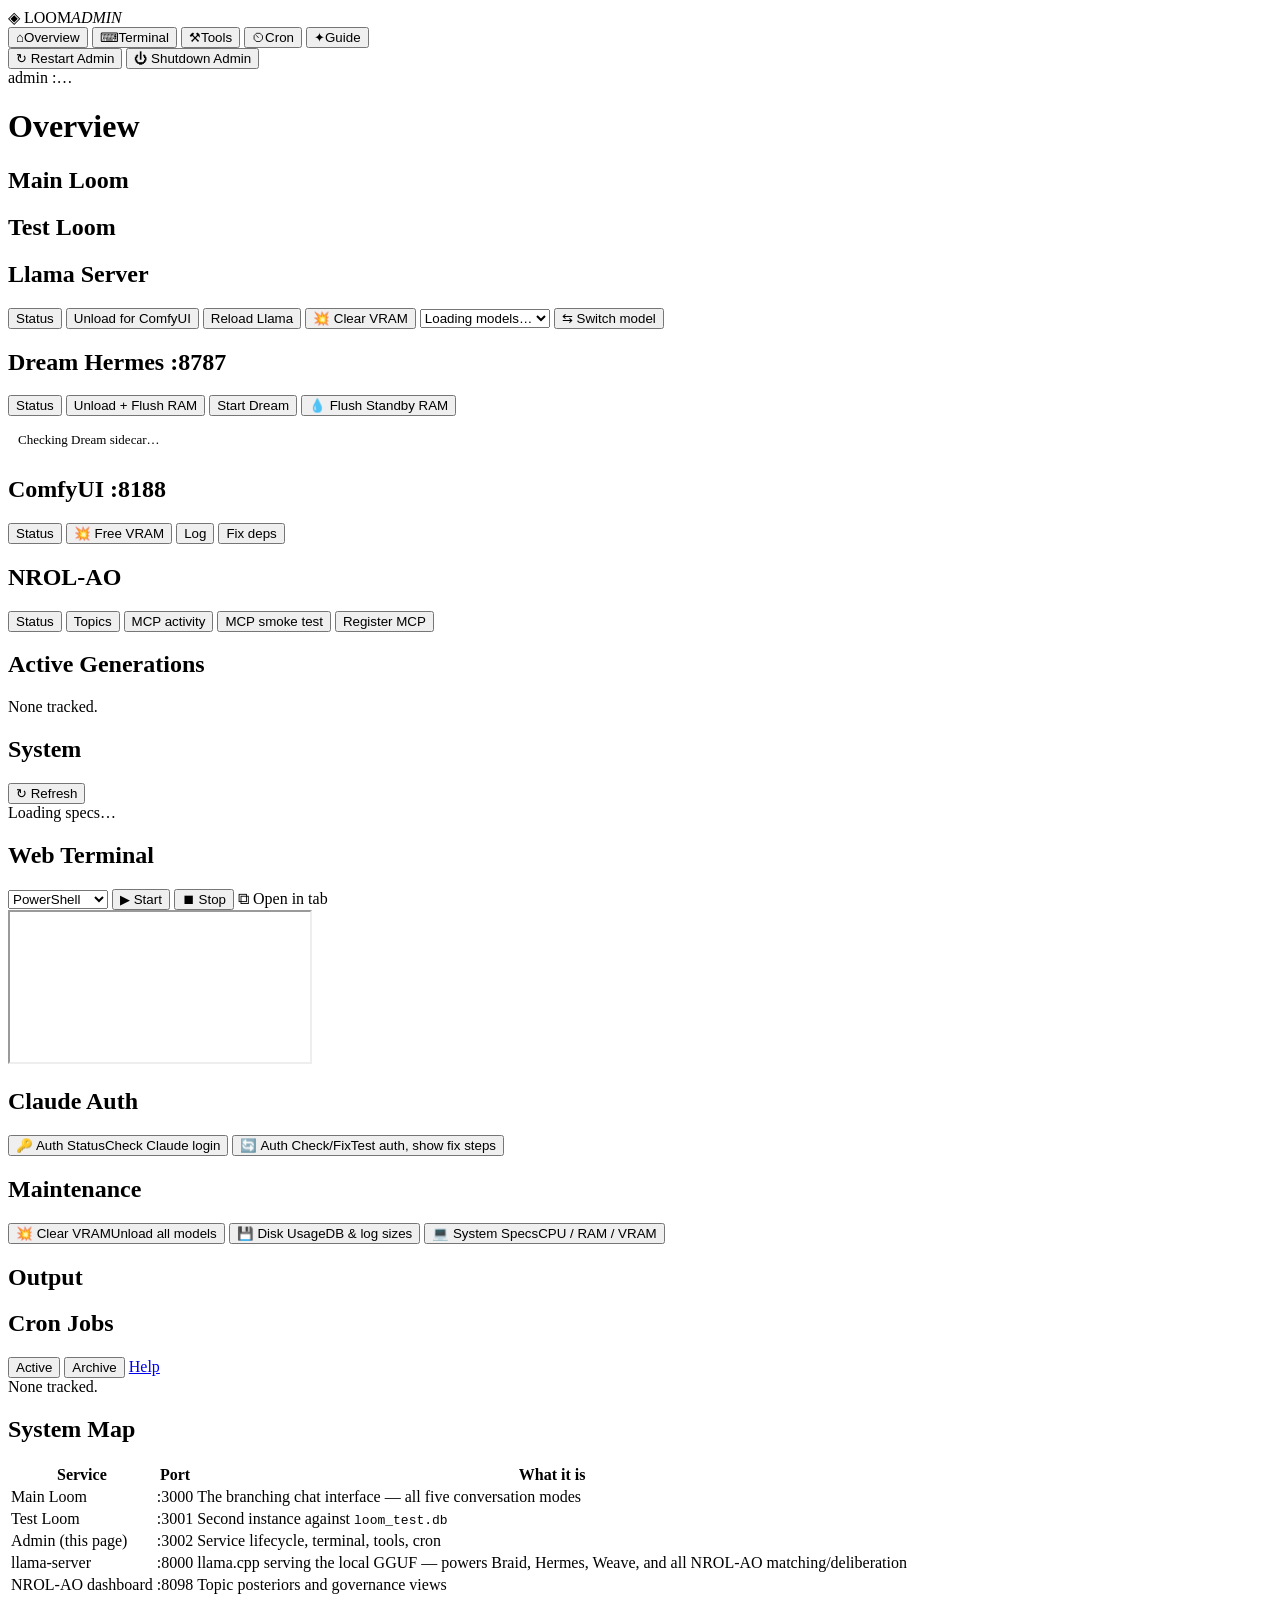
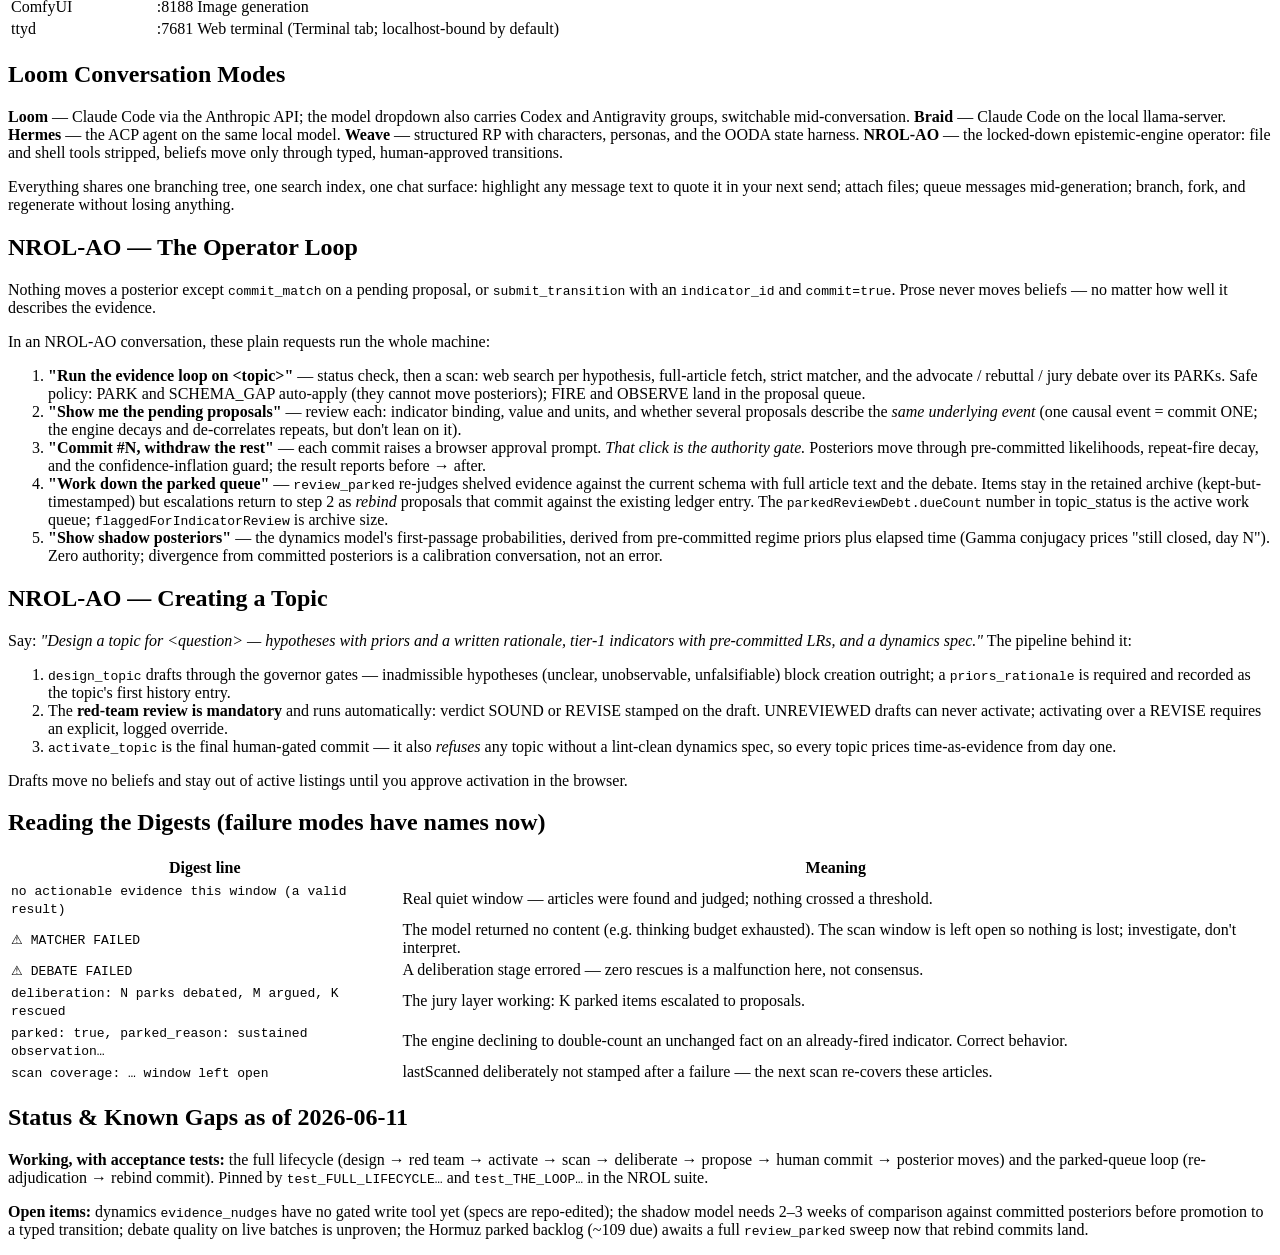
==== commit 24ccb37a: "feat(dream): wire DiffusionGemma GPU orchestrator into Loom admin + Hermes flow Dream Hermes = a CPU" ====
--- a/static/admin/index.html
+++ b/static/admin/index.html
@@ -88,6 +88,23 @@
                         <pre class="server-out" id="out-llama"></pre>
                     </div>
 
+                    <div class="card server-card" data-server="dream">
+                        <div class="card-head">
+                            <h2><span class="dot" id="dot-dream"></span> Dream Hermes <span class="port-tag" id="dream-port-tag">:8787</span></h2>
+                            <div class="head-actions" id="head-actions-dream"></div>
+                        </div>
+                        <div class="action-row">
+                            <button class="btn btn-ghost" onclick="runTool('dream-status', {target:'out-dream'})">Status</button>
+                            <button class="btn btn-warn" id="btn-dream-unload" title="Stop the sidecar — frees VRAM AND the 17GB GGUF from system RAM">Unload + Flush RAM</button>
+                            <button class="btn btn-green" id="btn-dream-reload" title="Start the Dream sidecar (model JIT-loads on first request)">Start Dream</button>
+                            <button class="btn btn-ghost" onclick="runTool('dream-flush-ram', {target:'out-dream'})" title="Purge the GGUF from OS standby RAM without stopping the sidecar">💧 Flush Standby RAM</button>
+                        </div>
+                        <div id="dream-models-panel" class="loaded-models-panel" style="margin-top:8px; padding:6px 10px; font-size:13px; line-height:1.5;">
+                            <span style="color:var(--text-mute);">Checking Dream sidecar…</span>
+                        </div>
+                        <pre class="server-out" id="out-dream"></pre>
+                    </div>
+
                     <div class="card server-card" data-server="comfy">
                         <div class="card-head">
                             <h2><span class="dot" id="dot-comfy"></span> ComfyUI <span class="port-tag">:8188</span></h2>
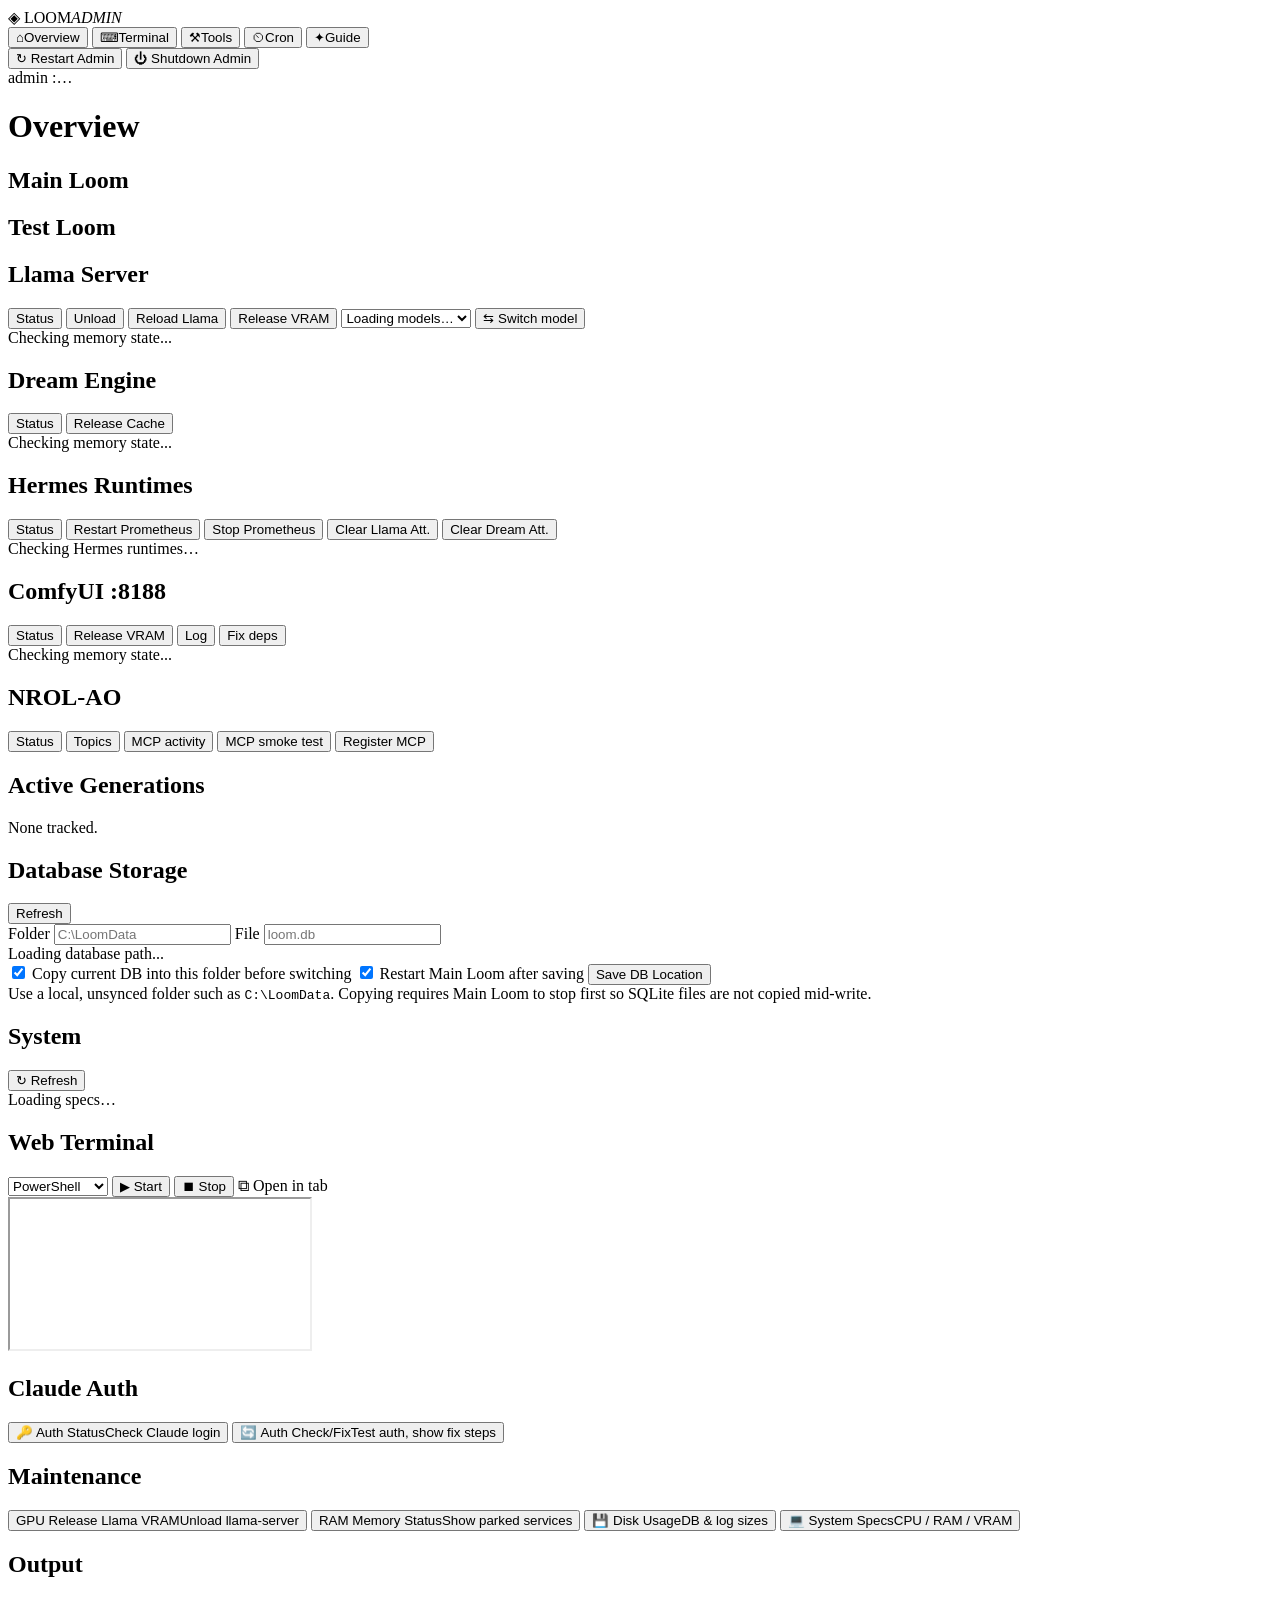
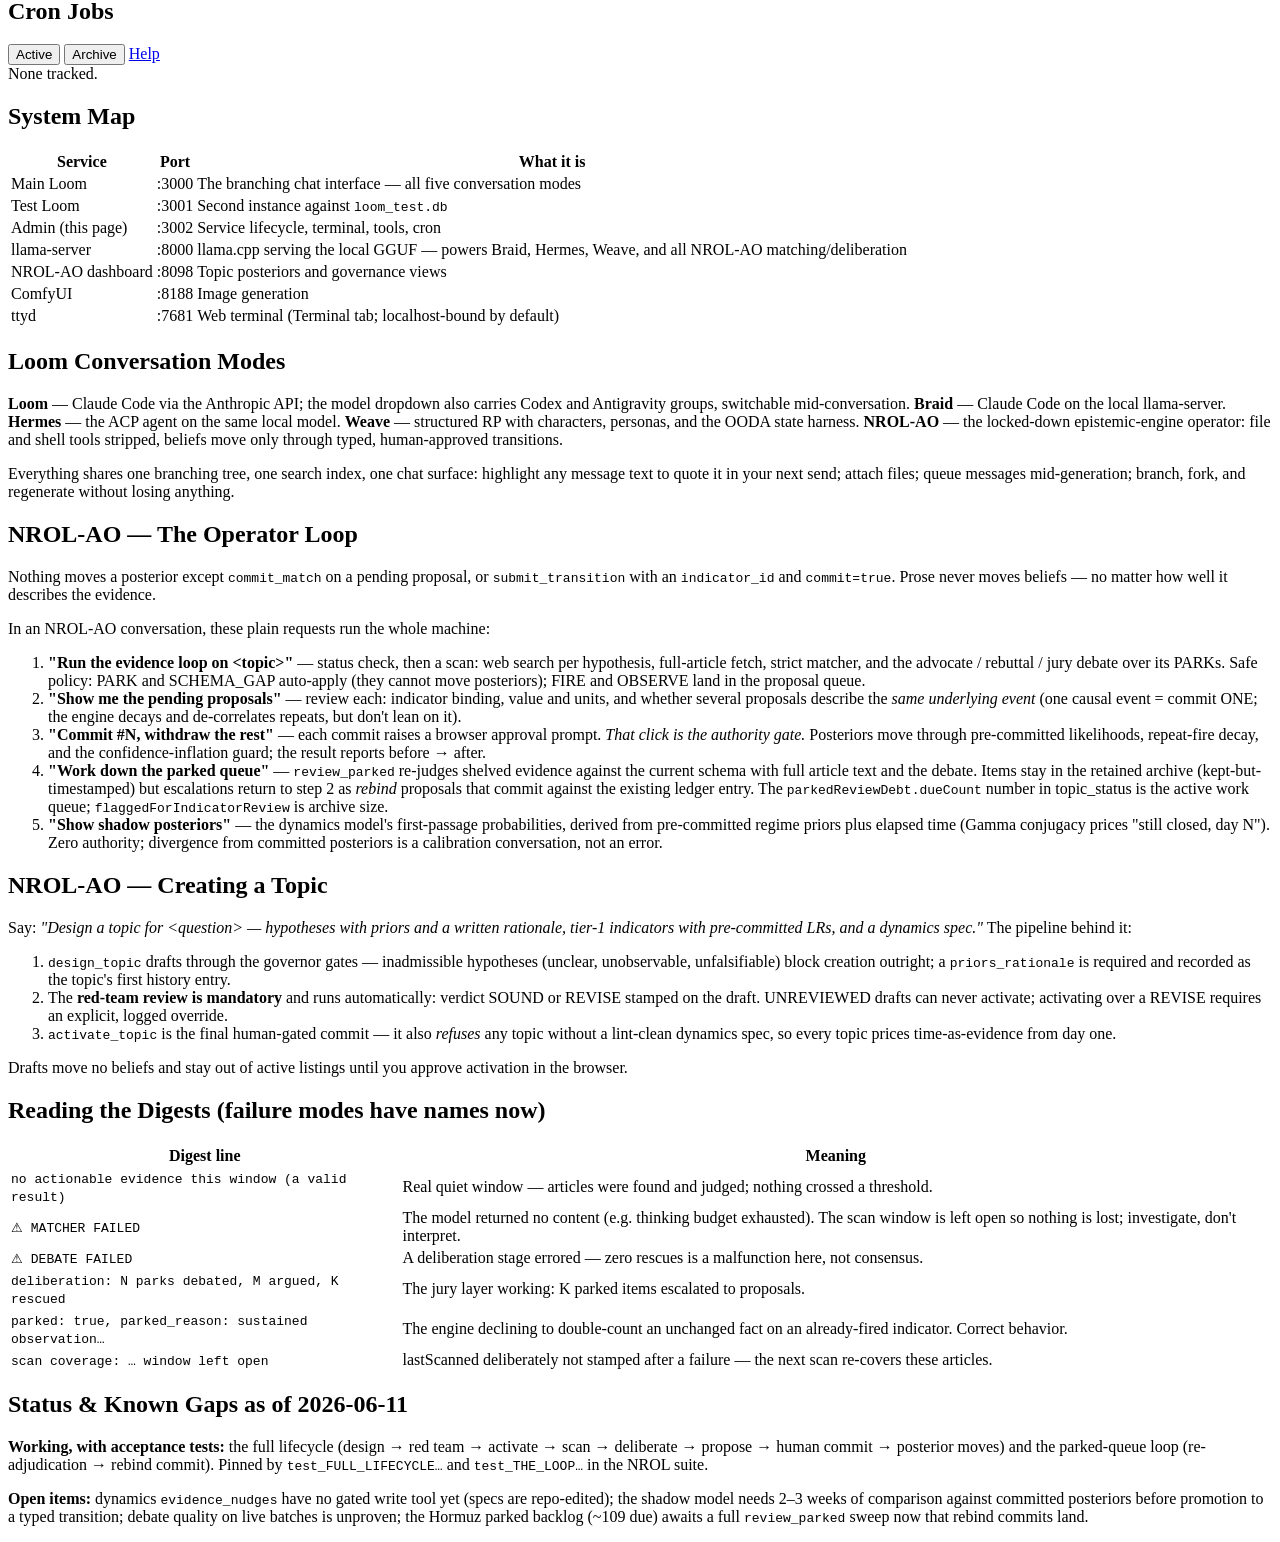
==== commit 1dffaee1: "feat: Hermes Prometheus redesign + dream C++ server + Weave latency fix Consolidates several session" ====
--- a/static/admin/index.html
+++ b/static/admin/index.html
@@ -8,7 +8,7 @@
     <link rel="preconnect" href="https://fonts.googleapis.com">
     <link rel="preconnect" href="https://fonts.gstatic.com" crossorigin>
     <link href="https://fonts.googleapis.com/css2?family=Orbitron:wght@400;500;600;700&family=Space+Grotesk:wght@300;400;500;600;700&display=swap" rel="stylesheet">
-    <link rel="stylesheet" href="/assets/admin.css?v=4">
+    <link rel="stylesheet" href="/assets/admin.css?v=6">
 </head>
 <body>
     <div class="bg-glow bg-glow-1"></div>
@@ -76,33 +76,53 @@
                         </div>
                         <div class="action-row">
                             <button class="btn btn-ghost" onclick="runTool('llama-status', {target:'out-llama'})">Status</button>
-                            <button class="btn btn-warn" id="btn-llama-unload" title="Stop llama-server to release model VRAM for ComfyUI">Unload for ComfyUI</button>
+                            <button class="btn btn-warn" id="btn-llama-unload" title="Stop llama-server and release model memory">Unload</button>
                             <button class="btn btn-green" id="btn-llama-reload" title="Start llama-server again with the selected/default model">Reload Llama</button>
-                            <button class="btn btn-ghost" onclick="runTool('clear-vram', {target:'out-llama'})">💥 Clear VRAM</button>
+                            <button class="btn btn-ghost" onclick="runTool('clear-vram', {target:'out-llama'})">Release VRAM</button>
                             <span class="action-spacer"></span>
                             <select id="llama-model-switch" class="select" title="Switch llama-server to another GGUF (stop + reload, ~30-90s)">
                                 <option value="">Loading models…</option>
                             </select>
                             <button class="btn btn-cyan" id="btn-llama-switch" title="Restart llama-server with the selected model">⇆ Switch model</button>
                         </div>
+                        <div id="llama-memory-panel" class="memory-panel">
+                            <span class="memory-muted">Checking memory state...</span>
+                        </div>
                         <pre class="server-out" id="out-llama"></pre>
                     </div>
 
                     <div class="card server-card" data-server="dream">
                         <div class="card-head">
-                            <h2><span class="dot" id="dot-dream"></span> Dream Hermes <span class="port-tag" id="dream-port-tag">:8787</span></h2>
+                            <h2><span class="dot" id="dot-dream"></span> Dream Engine <span class="port-tag" id="dream-port-tag"></span></h2>
                             <div class="head-actions" id="head-actions-dream"></div>
                         </div>
                         <div class="action-row">
                             <button class="btn btn-ghost" onclick="runTool('dream-status', {target:'out-dream'})">Status</button>
-                            <button class="btn btn-warn" id="btn-dream-unload" title="Stop the sidecar — frees VRAM AND the 17GB GGUF from system RAM">Unload + Flush RAM</button>
-                            <button class="btn btn-green" id="btn-dream-reload" title="Start the Dream sidecar (model JIT-loads on first request)">Start Dream</button>
-                            <button class="btn btn-ghost" onclick="runTool('dream-flush-ram', {target:'out-dream'})" title="Purge the GGUF from OS standby RAM without stopping the sidecar">💧 Flush Standby RAM</button>
-                        </div>
-                        <div id="dream-models-panel" class="loaded-models-panel" style="margin-top:8px; padding:6px 10px; font-size:13px; line-height:1.5;">
-                            <span style="color:var(--text-mute);">Checking Dream sidecar…</span>
+                            <button class="btn btn-ghost" onclick="runTool('dream-flush-ram', {target:'out-dream'})" title="Release reclaimable model cache without stopping Dream">Release Cache</button>
+                        </div>
+                        <div id="dream-memory-panel" class="memory-panel">
+                            <span class="memory-muted">Checking memory state...</span>
                         </div>
                         <pre class="server-out" id="out-dream"></pre>
+                    </div>
+
+                    <div class="card server-card" data-server="hermes">
+                        <div class="card-head">
+                            <h2><span class="dot" id="dot-hermes"></span> Hermes Runtimes <span class="port-tag" id="hermes-port-tag"></span></h2>
+                            <div class="head-actions" id="head-actions-hermes"></div>
+                        </div>
+                        <div class="action-row">
+                            <button class="btn btn-ghost" id="btn-hermes-status" title="Status of Prometheus + the two attendants + model liveness">Status</button>
+                            <button class="btn btn-cyan" id="btn-prometheus-restart" title="Re-route Prometheus backend (rewrite config) and clear warm runtime">Restart Prometheus</button>
+                            <button class="btn btn-warn" id="btn-prometheus-stop" title="Stop Prometheus' warm runtime (independent of model servers)">Stop Prometheus</button>
+                            <span class="action-spacer"></span>
+                            <button class="btn btn-ghost" id="btn-attendant-llama-stop" title="Force-clear the llama attendant's warm process (soul survives)">Clear Llama Att.</button>
+                            <button class="btn btn-ghost" id="btn-attendant-dream-stop" title="Force-clear the dream attendant's warm process (soul survives)">Clear Dream Att.</button>
+                        </div>
+                        <div id="hermes-runtime-panel" class="memory-panel">
+                            <span class="memory-muted">Checking Hermes runtimes…</span>
+                        </div>
+                        <pre class="server-out" id="out-hermes"></pre>
                     </div>
 
                     <div class="card server-card" data-server="comfy">
@@ -112,9 +132,12 @@
                         </div>
                         <div class="action-row">
                             <button class="btn btn-ghost" onclick="runTool('comfyui-status', {target:'out-comfy'})">Status</button>
-                            <button class="btn btn-ghost" onclick="runTool('comfyui-free', {target:'out-comfy'})">💥 Free VRAM</button>
+                            <button class="btn btn-ghost" onclick="runTool('comfyui-free', {target:'out-comfy'})">Release VRAM</button>
                             <button class="btn btn-ghost" onclick="runTool('comfyui-log', {target:'out-comfy', method:'GET'})">Log</button>
                             <button class="btn btn-ghost" onclick="runTool('comfyui-fix-deps', {target:'out-comfy'})">Fix deps</button>
+                        </div>
+                        <div id="comfy-memory-panel" class="memory-panel">
+                            <span class="memory-muted">Checking memory state...</span>
                         </div>
                         <pre class="server-out" id="out-comfy"></pre>
                     </div>
@@ -144,6 +167,37 @@
                         <thead><tr><th>Conv</th><th>Draft</th><th>PID</th><th>Status</th><th>Mode</th><th>Age</th><th></th></tr></thead>
                         <tbody id="generations-body"></tbody>
                     </table>
+                </div>
+
+                <div class="card">
+                    <div class="card-head">
+                        <h2>Database Storage</h2>
+                        <button class="btn btn-ghost" id="btn-db-refresh">Refresh</button>
+                    </div>
+                    <div class="db-storage-grid">
+                        <label>
+                            <span>Folder</span>
+                            <input id="db-folder" class="text-input" type="text" spellcheck="false" placeholder="C:\LoomData">
+                        </label>
+                        <label>
+                            <span>File</span>
+                            <input id="db-filename" class="text-input" type="text" spellcheck="false" placeholder="loom.db">
+                        </label>
+                    </div>
+                    <div class="db-current" id="db-current">Loading database path...</div>
+                    <div class="action-row">
+                        <label class="check-inline">
+                            <input id="db-copy-current" type="checkbox" checked>
+                            <span>Copy current DB into this folder before switching</span>
+                        </label>
+                        <label class="check-inline">
+                            <input id="db-restart-main" type="checkbox" checked>
+                            <span>Restart Main Loom after saving</span>
+                        </label>
+                        <span class="action-spacer"></span>
+                        <button class="btn btn-cyan" id="btn-db-save">Save DB Location</button>
+                    </div>
+                    <div class="empty-note">Use a local, unsynced folder such as <code>C:\LoomData</code>. Copying requires Main Loom to stop first so SQLite files are not copied mid-write.</div>
                 </div>
 
                 <div class="card">
@@ -188,7 +242,8 @@
                 <div class="card">
                     <div class="card-head"><h2>Maintenance</h2></div>
                     <div class="tools-grid">
-                        <button class="tool-btn" onclick="runTool('clear-vram')"><span class="icon">💥</span> Clear VRAM<span class="label">Unload all models</span></button>
+                        <button class="tool-btn" onclick="runTool('clear-vram')"><span class="icon">GPU</span> Release Llama VRAM<span class="label">Unload llama-server</span></button>
+                        <button class="tool-btn" onclick="runTool('memory-status')"><span class="icon">RAM</span> Memory Status<span class="label">Show parked services</span></button>
                         <button class="tool-btn" onclick="runTool('disk-usage')"><span class="icon">💾</span> Disk Usage<span class="label">DB &amp; log sizes</span></button>
                         <button class="tool-btn" onclick="runTool('system-specs')"><span class="icon">💻</span> System Specs<span class="label">CPU / RAM / VRAM</span></button>
                     </div>
@@ -290,6 +345,6 @@
     </div>
 
     <div id="toast"></div>
-    <script src="/assets/admin.js?v=7"></script>
+    <script src="/assets/admin.js?v=9"></script>
 </body>
 </html>
